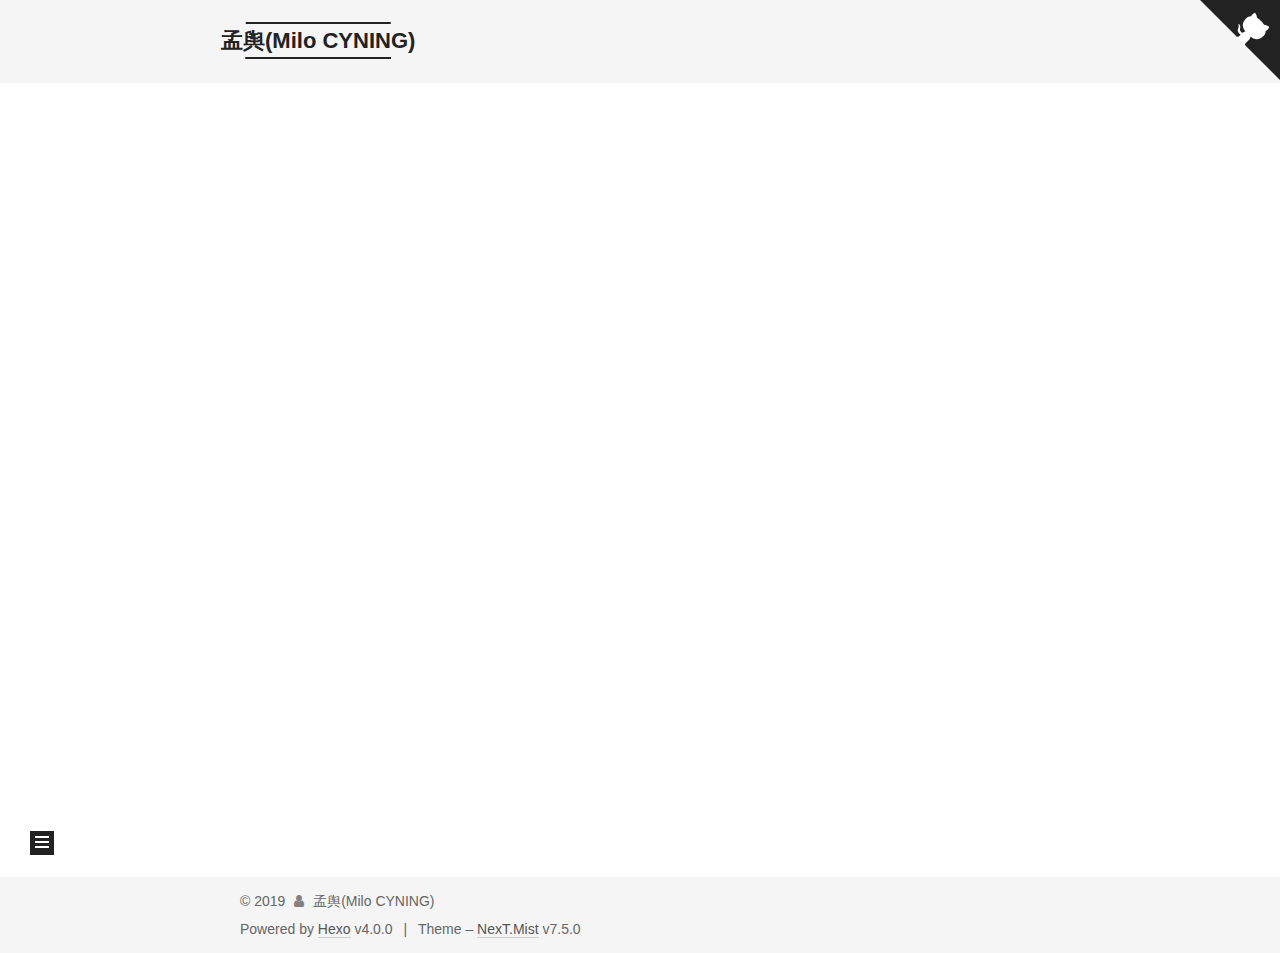
==== index.html @ 19cf993a "Site updated: 2019-11-19 23:39:45" ====
<!DOCTYPE html>
<html lang="zh-Hans">
<head>
  <meta charset="UTF-8">
<meta name="viewport" content="width=device-width, initial-scale=1, maximum-scale=2">
<meta name="theme-color" content="#222">
<meta name="generator" content="Hexo 4.0.0">
  <link rel="apple-touch-icon" sizes="180x180" href="/images/apple-touch-icon-next.png">
  <link rel="icon" type="image/png" sizes="32x32" href="/images/favicon-32x32-next.png">
  <link rel="icon" type="image/png" sizes="16x16" href="/images/favicon-16x16-next.png">
  <link rel="mask-icon" href="/images/logo.svg" color="#222">
  <link rel="alternate" href="/atom.xml" title="孟舆(Milo CYNING)" type="application/atom+xml">

<link rel="stylesheet" href="/css/main.css">


<link rel="stylesheet" href="/lib/font-awesome/css/font-awesome.min.css">


<script id="hexo-configurations">
  var NexT = window.NexT || {};
  var CONFIG = {
    root: '/',
    scheme: 'Mist',
    version: '7.5.0',
    exturl: false,
    sidebar: {"position":"left","display":"hide","offset":12,"onmobile":true},
    copycode: {"enable":false,"show_result":false,"style":null},
    back2top: {"enable":true,"sidebar":false,"scrollpercent":false},
    bookmark: {"enable":false,"color":"#222","save":"auto"},
    fancybox: false,
    mediumzoom: false,
    lazyload: false,
    pangu: false,
    algolia: {
      appID: '',
      apiKey: '',
      indexName: '',
      hits: {"per_page":10},
      labels: {"input_placeholder":"Search for Posts","hits_empty":"We didn't find any results for the search: ${query}","hits_stats":"${hits} results found in ${time} ms"}
    },
    localsearch: {"enable":true,"trigger":"auto","top_n_per_article":1,"unescape":false,"preload":true},
    path: 'search.xml',
    motion: {"enable":true,"async":false,"transition":{"post_block":"fadeIn","post_header":"slideDownIn","post_body":"slideDownIn","coll_header":"slideLeftIn","sidebar":"slideUpIn"}},
    sidebarPadding: 40
  };
</script>

  <meta name="description" content="我善养吾浩然之气">
<meta property="og:type" content="website">
<meta property="og:title" content="孟舆(Milo CYNING)">
<meta property="og:url" content="http:&#x2F;&#x2F;www.googol-inc.com&#x2F;index.html">
<meta property="og:site_name" content="孟舆(Milo CYNING)">
<meta property="og:description" content="我善养吾浩然之气">
<meta property="og:locale" content="zh-Hans">
<meta name="twitter:card" content="summary">

<link rel="canonical" href="http://www.googol-inc.com/">


<script id="page-configurations">
  // https://hexo.io/docs/variables.html
  CONFIG.page = {
    sidebar: "",
    isHome: true,
    isPost: false,
    isPage: false,
    isArchive: false
  };
</script>

  <title>孟舆(Milo CYNING)</title>
  






  <noscript>
  <style>
  .use-motion .brand,
  .use-motion .menu-item,
  .sidebar-inner,
  .use-motion .post-block,
  .use-motion .pagination,
  .use-motion .comments,
  .use-motion .post-header,
  .use-motion .post-body,
  .use-motion .collection-header { opacity: initial; }

  .use-motion .site-title,
  .use-motion .site-subtitle {
    opacity: initial;
    top: initial;
  }

  .use-motion .logo-line-before i { left: initial; }
  .use-motion .logo-line-after i { right: initial; }
  </style>
</noscript>

</head>

<body itemscope itemtype="http://schema.org/WebPage">
  <div class="container use-motion">
    <div class="headband"></div>

    <header class="header" itemscope itemtype="http://schema.org/WPHeader">
      <div class="header-inner"><div class="site-brand-container">
  <div class="site-meta">

    <div>
      <a href="/" class="brand" rel="start">
        <span class="logo-line-before"><i></i></span>
        <span class="site-title">孟舆(Milo CYNING)</span>
        <span class="logo-line-after"><i></i></span>
      </a>
    </div>
        <p class="site-subtitle">c++, linux, 搜索</p>
  </div>

  <div class="site-nav-toggle">
    <div class="toggle" aria-label="Toggle navigation bar">
      <span class="toggle-line toggle-line-first"></span>
      <span class="toggle-line toggle-line-middle"></span>
      <span class="toggle-line toggle-line-last"></span>
    </div>
  </div>
</div>


<nav class="site-nav">
  
  <ul id="menu" class="menu">
        <li class="menu-item menu-item-home">

    <a href="/" rel="section"><i class="fa fa-fw fa-home"></i>Home</a>

  </li>
        <li class="menu-item menu-item-tags">

    <a href="/tags/" rel="section"><i class="fa fa-fw fa-tags"></i>Tags<span class="badge">1</span></a>

  </li>
        <li class="menu-item menu-item-archives">

    <a href="/archives/" rel="section"><i class="fa fa-fw fa-archive"></i>Archives<span class="badge">2</span></a>

  </li>
      <li class="menu-item menu-item-search">
        <a role="button" class="popup-trigger"><i class="fa fa-search fa-fw"></i>Search
        </a>
      </li>
  </ul>

</nav>
  <div class="site-search">
    <div class="popup search-popup">
    <div class="search-header">
  <span class="search-icon">
    <i class="fa fa-search"></i>
  </span>
  <div class="search-input-container">
    <input autocomplete="off" autocorrect="off" autocapitalize="none"
           placeholder="Searching..." spellcheck="false"
           type="text" id="search-input">
  </div>
  <span class="popup-btn-close">
    <i class="fa fa-times-circle"></i>
  </span>
</div>
<div id="search-result"></div>

</div>
<div class="search-pop-overlay"></div>

  </div>
</div>
    </header>

    
  <div class="back-to-top">
    <i class="fa fa-arrow-up"></i>
    <span>0%</span>
  </div>

  <a href="https://github.com/milocyning" class="github-corner" title="Follow me on GitHub" aria-label="Follow me on GitHub" rel="noopener" target="_blank"><svg width="80" height="80" viewBox="0 0 250 250" aria-hidden="true"><path d="M0,0 L115,115 L130,115 L142,142 L250,250 L250,0 Z"></path><path d="M128.3,109.0 C113.8,99.7 119.0,89.6 119.0,89.6 C122.0,82.7 120.5,78.6 120.5,78.6 C119.2,72.0 123.4,76.3 123.4,76.3 C127.3,80.9 125.5,87.3 125.5,87.3 C122.9,97.6 130.6,101.9 134.4,103.2" fill="currentColor" style="transform-origin: 130px 106px;" class="octo-arm"></path><path d="M115.0,115.0 C114.9,115.1 118.7,116.5 119.8,115.4 L133.7,101.6 C136.9,99.2 139.9,98.4 142.2,98.6 C133.8,88.0 127.5,74.4 143.8,58.0 C148.5,53.4 154.0,51.2 159.7,51.0 C160.3,49.4 163.2,43.6 171.4,40.1 C171.4,40.1 176.1,42.5 178.8,56.2 C183.1,58.6 187.2,61.8 190.9,65.4 C194.5,69.0 197.7,73.2 200.1,77.6 C213.8,80.2 216.3,84.9 216.3,84.9 C212.7,93.1 206.9,96.0 205.4,96.6 C205.1,102.4 203.0,107.8 198.3,112.5 C181.9,128.9 168.3,122.5 157.7,114.1 C157.9,116.9 156.7,120.9 152.7,124.9 L141.0,136.5 C139.8,137.7 141.6,141.9 141.8,141.8 Z" fill="currentColor" class="octo-body"></path></svg></a>


    <main class="main">
      <div class="main-inner">
        <div class="content-wrap">
          

          <div class="content">
            

  <div class="posts-expand">
        
  
  
  <article itemscope itemtype="http://schema.org/Article" class="post-block home" lang="zh-Hans">
    <link itemprop="mainEntityOfPage" href="http://www.googol-inc.com/docs/dev-null-std012/">

    <span hidden itemprop="author" itemscope itemtype="http://schema.org/Person">
      <meta itemprop="image" content="/images/avatar.gif">
      <meta itemprop="name" content="孟舆(Milo CYNING)">
      <meta itemprop="description" content="我善养吾浩然之气">
    </span>

    <span hidden itemprop="publisher" itemscope itemtype="http://schema.org/Organization">
      <meta itemprop="name" content="孟舆(Milo CYNING)">
    </span>
      <header class="post-header">
        <h1 class="post-title" itemprop="name headline">
          
            <a href="/docs/dev-null-std012/" class="post-title-link" itemprop="url">linux shell中/dev/null 2>&1标准流重定向</a>
        </h1>

        <div class="post-meta">
            <span class="post-meta-item">
              <span class="post-meta-item-icon">
                <i class="fa fa-calendar-o"></i>
              </span>
              <span class="post-meta-item-text">Posted on</span>
              

              <time title="Created: 2019-11-19 08:52:56 / Modified: 23:39:04" itemprop="dateCreated datePublished" datetime="2019-11-19T08:52:56+08:00">2019-11-19</time>
            </span>

          

        </div>
      </header>

    
    
    
    <div class="post-body" itemprop="articleBody">

      
          <p>/dev/null（或称空设备）在类Unix系统中是一个特殊的设备文件，它丢弃一切写入其中的数据（但报告写入操作成功），读取它则会立即得到一个EOF。<br>Unix-like系统中，文件描述符0、1、2分别表示std::cin、std::cout和std::cerr。</p>
          <!--noindex-->
            <div class="post-button">
              <a class="btn" href="/docs/dev-null-std012/#more" rel="contents">
                Read more &raquo;
              </a>
            </div>
          <!--/noindex-->
        
      
    </div>

    
    
    
      <footer class="post-footer">
        <div class="post-eof"></div>
      </footer>
  </article>
  
  
  

        
  
  
  <article itemscope itemtype="http://schema.org/Article" class="post-block home" lang="zh-Hans">
    <link itemprop="mainEntityOfPage" href="http://www.googol-inc.com/docs/hello-world/">

    <span hidden itemprop="author" itemscope itemtype="http://schema.org/Person">
      <meta itemprop="image" content="/images/avatar.gif">
      <meta itemprop="name" content="孟舆(Milo CYNING)">
      <meta itemprop="description" content="我善养吾浩然之气">
    </span>

    <span hidden itemprop="publisher" itemscope itemtype="http://schema.org/Organization">
      <meta itemprop="name" content="孟舆(Milo CYNING)">
    </span>
      <header class="post-header">
        <h1 class="post-title" itemprop="name headline">
          
            <a href="/docs/hello-world/" class="post-title-link" itemprop="url">Hello World</a>
        </h1>

        <div class="post-meta">
            <span class="post-meta-item">
              <span class="post-meta-item-icon">
                <i class="fa fa-calendar-o"></i>
              </span>
              <span class="post-meta-item-text">Posted on</span>

              <time title="Created: 2019-11-18 10:53:45" itemprop="dateCreated datePublished" datetime="2019-11-18T10:53:45+08:00">2019-11-18</time>
            </span>

          

        </div>
      </header>

    
    
    
    <div class="post-body" itemprop="articleBody">

      
          <p>Welcome to <a href="https://hexo.io/" target="_blank" rel="noopener">Hexo</a>! This is your very first post. Check <a href="https://hexo.io/docs/" target="_blank" rel="noopener">documentation</a> for more info. If you get any problems when using Hexo, you can find the answer in <a href="https://hexo.io/docs/troubleshooting.html" target="_blank" rel="noopener">troubleshooting</a> or you can ask me on <a href="https://github.com/hexojs/hexo/issues" target="_blank" rel="noopener">GitHub</a>.</p>
          <!--noindex-->
            <div class="post-button">
              <a class="btn" href="/docs/hello-world/#more" rel="contents">
                Read more &raquo;
              </a>
            </div>
          <!--/noindex-->
        
      
    </div>

    
    
    
      <footer class="post-footer">
        <div class="post-eof"></div>
      </footer>
  </article>
  
  
  

  </div>

  



          </div>
          

        </div>
          
  
  <div class="toggle sidebar-toggle">
    <span class="toggle-line toggle-line-first"></span>
    <span class="toggle-line toggle-line-middle"></span>
    <span class="toggle-line toggle-line-last"></span>
  </div>

  <aside class="sidebar">
    <div class="sidebar-inner">

      <ul class="sidebar-nav motion-element">
        <li class="sidebar-nav-toc">
          Table of Contents
        </li>
        <li class="sidebar-nav-overview">
          Overview
        </li>
      </ul>

      <!--noindex-->
      <div class="post-toc-wrap sidebar-panel">
      </div>
      <!--/noindex-->

      <div class="site-overview-wrap sidebar-panel">
        <div class="site-author motion-element" itemprop="author" itemscope itemtype="http://schema.org/Person">
  <p class="site-author-name" itemprop="name">孟舆(Milo CYNING)</p>
  <div class="site-description" itemprop="description">我善养吾浩然之气</div>
</div>
<div class="site-state-wrap motion-element">
  <nav class="site-state">
      <div class="site-state-item site-state-posts">
          <a href="/archives/">
        
          <span class="site-state-item-count">2</span>
          <span class="site-state-item-name">posts</span>
        </a>
      </div>
      <div class="site-state-item site-state-tags">
            <a href="/tags/">
          
        <span class="site-state-item-count">1</span>
        <span class="site-state-item-name">tags</span></a>
      </div>
  </nav>
</div>
  <div class="feed-link motion-element">
    <a href="/atom.xml" rel="alternate">
      <i class="fa fa-rss"></i>RSS
    </a>
  </div>



      </div>

    </div>
  </aside>
  <div id="sidebar-dimmer"></div>


      </div>
    </main>

    <footer class="footer">
      <div class="footer-inner">
        

<div class="copyright">
  
  &copy; 
  <span itemprop="copyrightYear">2019</span>
  <span class="with-love">
    <i class="fa fa-user"></i>
  </span>
  <span class="author" itemprop="copyrightHolder">孟舆(Milo CYNING)</span>
</div>
  <div class="powered-by">Powered by <a href="https://hexo.io/" class="theme-link" rel="noopener" target="_blank">Hexo</a> v4.0.0
  </div>
  <span class="post-meta-divider">|</span>
  <div class="theme-info">Theme – <a href="https://mist.theme-next.org/" class="theme-link" rel="noopener" target="_blank">NexT.Mist</a> v7.5.0
  </div>

        












        
      </div>
    </footer>
  </div>

  
  <script src="/lib/anime.min.js"></script>
  <script src="/lib/velocity/velocity.min.js"></script>
  <script src="/lib/velocity/velocity.ui.min.js"></script>
<script src="/js/utils.js"></script><script src="/js/motion.js"></script>
<script src="/js/schemes/muse.js"></script>
<script src="/js/next-boot.js"></script>



  




  <script src="/js/local-search.js"></script>













  

  

  


</body>
</html>
---- css/main.css ----
html {
  line-height: 1.15; /* 1 */
  -webkit-text-size-adjust: 100%; /* 2 */
}
body {
  margin: 0;
}
main {
  display: block;
}
h1 {
  font-size: 2em;
  margin: 0.67em 0;
}
hr {
  box-sizing: content-box; /* 1 */
  height: 0; /* 1 */
  overflow: visible; /* 2 */
}
pre {
  font-family: monospace, monospace; /* 1 */
  font-size: 1em; /* 2 */
}
a {
  background: transparent;
}
abbr[title] {
  border-bottom: none; /* 1 */
  text-decoration: underline; /* 2 */
  text-decoration: underline dotted; /* 2 */
}
b,
strong {
  font-weight: bolder;
}
code,
kbd,
samp {
  font-family: monospace, monospace; /* 1 */
  font-size: 1em; /* 2 */
}
small {
  font-size: 80%;
}
sub,
sup {
  font-size: 75%;
  line-height: 0;
  position: relative;
  vertical-align: baseline;
}
sub {
  bottom: -0.25em;
}
sup {
  top: -0.5em;
}
img {
  border-style: none;
}
button,
input,
optgroup,
select,
textarea {
  font-family: inherit; /* 1 */
  font-size: 100%; /* 1 */
  line-height: 1.15; /* 1 */
  margin: 0; /* 2 */
}
button,
input {
/* 1 */
  overflow: visible;
}
button,
select {
/* 1 */
  text-transform: none;
}
button,
[type='button'],
[type='reset'],
[type='submit'] {
  -webkit-appearance: button;
}
button::-moz-focus-inner,
[type='button']::-moz-focus-inner,
[type='reset']::-moz-focus-inner,
[type='submit']::-moz-focus-inner {
  border-style: none;
  padding: 0;
}
button:-moz-focusring,
[type='button']:-moz-focusring,
[type='reset']:-moz-focusring,
[type='submit']:-moz-focusring {
  outline: 1px dotted ButtonText;
}
fieldset {
  padding: 0.35em 0.75em 0.625em;
}
legend {
  box-sizing: border-box; /* 1 */
  color: inherit; /* 2 */
  display: table; /* 1 */
  max-width: 100%; /* 1 */
  padding: 0; /* 3 */
  white-space: normal; /* 1 */
}
progress {
  vertical-align: baseline;
}
textarea {
  overflow: auto;
}
[type='checkbox'],
[type='radio'] {
  box-sizing: border-box; /* 1 */
  padding: 0; /* 2 */
}
[type='number']::-webkit-inner-spin-button,
[type='number']::-webkit-outer-spin-button {
  height: auto;
}
[type='search'] {
  outline-offset: -2px; /* 2 */
  -webkit-appearance: textfield; /* 1 */
}
[type='search']::-webkit-search-decoration {
  -webkit-appearance: none;
}
::-webkit-file-upload-button {
  font: inherit; /* 2 */
  -webkit-appearance: button; /* 1 */
}
details {
  display: block;
}
summary {
  display: list-item;
}
template {
  display: none;
}
[hidden] {
  display: none;
}
::selection {
  background: #262a30;
  color: #fff;
}
html,
body {
  height: 100%;
}
body {
  background: #fff;
  color: #555;
  font-family: 'Lato', "PingFang SC", "Microsoft YaHei", sans-serif;
  font-size: 1em;
  line-height: 2;
}
@media (max-width: 991px) {
  body {
    padding-left: 0 !important;
    padding-right: 0 !important;
  }
}
h1,
h2,
h3,
h4,
h5,
h6 {
  font-family: 'Lato', "PingFang SC", "Microsoft YaHei", sans-serif;
  font-weight: bold;
  line-height: 1.5;
  margin: 20px 0 15px;
  padding: 0;
}
h1 {
  font-size: 1.5em;
}
h2 {
  font-size: 1.375em;
}
h3 {
  font-size: 1.25em;
}
h4 {
  font-size: 1.125em;
}
h5 {
  font-size: 1em;
}
h6 {
  font-size: 0.875em;
}
p {
  margin: 0 0 20px 0;
}
a,
span.exturl {
  overflow-wrap: break-word;
  word-wrap: break-word;
  border-bottom: 1px solid #999;
  color: #555;
  outline: 0;
  text-decoration: none;
  cursor: pointer;
}
a:hover,
span.exturl:hover {
  border-bottom-color: #222;
  color: #222;
}
iframe,
img,
video {
  display: block;
  margin-left: auto;
  margin-right: auto;
  max-width: 100%;
}
hr {
  background-color: #ddd;
  background-image: repeating-linear-gradient(-45deg, #fff, #fff 4px, transparent 4px, transparent 8px);
  border: 0;
  height: 3px;
  margin: 40px 0;
}
blockquote {
  border-left: 4px solid #ddd;
  color: #666;
  margin: 0;
  padding: 0 15px;
}
blockquote cite::before {
  content: '-';
  padding: 0 5px;
}
dt {
  font-weight: 700;
}
dd {
  margin: 0;
  padding: 0;
}
kbd {
  background-color: #f5f5f5;
  background-image: linear-gradient(#eee, #fff, #eee);
  border: 1px solid #ccc;
  border-radius: 0.2em;
  box-shadow: 0.1em 0.1em 0.2em rgba(0,0,0,0.1);
  font-family: inherit;
  padding: 0.1em 0.3em;
  white-space: nowrap;
}
.table-container {
  -webkit-overflow-scrolling: touch;
  overflow: auto;
}
table {
  border-collapse: collapse;
  border-spacing: 0;
  font-size: 0.875em;
  margin: 0 0 20px 0;
  width: 100%;
}
table > tbody > tr:nth-of-type(odd) {
  background: #f9f9f9;
}
table > tbody > tr:hover {
  background: #f5f5f5;
}
caption,
th,
td {
  font-weight: normal;
  padding: 8px;
  text-align: left;
  vertical-align: middle;
}
th,
td {
  border: 1px solid #ddd;
  border-bottom: 3px solid #ddd;
}
th {
  font-weight: 700;
  padding-bottom: 10px;
}
td {
  border-bottom-width: 1px;
}
.btn {
  background: transparent;
  border: 2px solid #222;
  border-radius: 0;
  color: #555;
  display: inline-block;
  font-size: 0.875em;
  line-height: 2;
  padding: 0 20px;
  text-decoration: none;
  transition-property: background-color;
  transition-delay: 0s;
  transition-duration: 0.2s;
  transition-timing-function: ease-in-out;
}
.btn:hover {
  background: #fff;
  border-color: #222;
  color: #222;
}
.btn + .btn {
  margin: 0 0 8px 8px;
}
.btn .fa-fw {
  text-align: left;
  width: 1.285714285714286em;
}
.toggle {
  line-height: 0;
}
.toggle .toggle-line {
  background: #fff;
  display: inline-block;
  height: 2px;
  left: 0;
  position: relative;
  top: 0;
  transition: all 0.4s;
  vertical-align: top;
  width: 100%;
}
.toggle .toggle-line:not(:first-child) {
  margin-top: 3px;
}
.toggle.toggle-arrow .toggle-line-first {
  left: 50%;
  top: 2px;
  transform: rotate(45deg);
  width: 50%;
}
.toggle.toggle-arrow .toggle-line-middle {
  left: 2px;
  width: 90%;
}
.toggle.toggle-arrow .toggle-line-last {
  left: 50%;
  top: -2px;
  transform: rotate(-45deg);
  width: 50%;
}
.toggle.toggle-close .toggle-line-first {
  transform: rotate(-45deg);
  top: 5px;
}
.toggle.toggle-close .toggle-line-middle {
  opacity: 0;
}
.toggle.toggle-close .toggle-line-last {
  transform: rotate(45deg);
  top: -5px;
}
pre,
.highlight {
  background: #f7f7f7;
  color: #4d4d4c;
  line-height: 1.6;
  margin: 0 auto 20px;
}
pre,
code {
  font-family: consolas, Menlo, monospace, "PingFang SC", "Microsoft YaHei";
}
code {
  background: #eee;
  border-radius: 3px;
  color: #555;
  padding: 2px 4px;
  overflow-wrap: break-word;
  word-wrap: break-word;
}
pre {
  overflow: auto;
  padding: 10px;
}
pre code {
  background: none;
  color: #4d4d4c;
  font-size: 0.875em;
  padding: 0;
  text-shadow: none;
}
.highlight *::selection {
  background: #d6d6d6;
}
.highlight pre {
  border: 0;
  margin: 0;
  padding: 0;
}
.highlight table {
  border: 0;
  margin: 0;
  width: auto;
}
.highlight tr:first-child pre {
  padding-top: 10px;
}
.highlight tr:last-child pre {
  padding-bottom: 10px;
}
.highlight td {
  border: 0;
  padding: 0;
}
.highlight figcaption {
  background: #eee;
  color: #4d4d4c;
  line-height: 1em;
  margin: 0;
  padding: 0.5em;
}
.highlight figcaption::before,
.highlight figcaption::after {
  content: ' ';
  display: table;
}
.highlight figcaption::after {
  clear: both;
}
.highlight figcaption a {
  color: #4d4d4c;
  float: right;
}
.highlight figcaption a:hover {
  border-bottom-color: #4d4d4c;
}
.highlight .gutter pre {
  background: #eff2f3;
  color: #869194;
  padding-left: 10px;
  padding-right: 10px;
  text-align: right;
}
.highlight .code pre {
  background: #f7f7f7;
  padding-left: 10px;
  width: 100%;
}
.gutter {
  -moz-user-select: none;
  -ms-user-select: none;
  -webkit-user-select: none;
  user-select: none;
}
.gist table {
  width: auto;
}
.gist table td {
  border: 0;
}
pre .deletion {
  background: #fdd;
}
pre .addition {
  background: #dfd;
}
pre .meta {
  color: #eab700;
  -moz-user-select: none;
  -ms-user-select: none;
  -webkit-user-select: none;
  user-select: none;
}
pre .comment {
  color: #8e908c;
}
pre .variable,
pre .attribute,
pre .tag,
pre .name,
pre .regexp,
pre .ruby .constant,
pre .xml .tag .title,
pre .xml .pi,
pre .xml .doctype,
pre .html .doctype,
pre .css .id,
pre .css .class,
pre .css .pseudo {
  color: #c82829;
}
pre .number,
pre .preprocessor,
pre .built_in,
pre .builtin-name,
pre .literal,
pre .params,
pre .constant,
pre .command {
  color: #f5871f;
}
pre .ruby .class .title,
pre .css .rules .attribute,
pre .string,
pre .symbol,
pre .value,
pre .inheritance,
pre .header,
pre .ruby .symbol,
pre .xml .cdata,
pre .special,
pre .formula {
  color: #718c00;
}
pre .title,
pre .css .hexcolor {
  color: #3e999f;
}
pre .function,
pre .python .decorator,
pre .python .title,
pre .ruby .function .title,
pre .ruby .title .keyword,
pre .perl .sub,
pre .javascript .title,
pre .coffeescript .title {
  color: #4271ae;
}
pre .keyword,
pre .javascript .function {
  color: #8959a8;
}
.blockquote-center {
  border-left: none;
  margin: 40px 0;
  padding: 0;
  position: relative;
  text-align: center;
}
.blockquote-center::before,
.blockquote-center::after {
  background-repeat: no-repeat;
  background-size: 22px 22px;
  content: ' ';
  display: block;
  height: 24px;
  opacity: 0.2;
  position: absolute;
  width: 100%;
}
.blockquote-center::before {
  background-image: url("../images/quote-l.svg");
  background-position: 0 -6px;
  border-top: 1px solid #ccc;
  top: -20px;
}
.blockquote-center::after {
  background-image: url("../images/quote-r.svg");
  background-position: 100% 8px;
  border-bottom: 1px solid #ccc;
  bottom: -20px;
}
.blockquote-center p,
.blockquote-center div {
  text-align: center;
}
.post-body .group-picture img {
  border: 0;
  margin: 0 auto;
  padding: 0 3px;
}
.post-body .group-picture-row {
  margin-bottom: 6px;
  overflow: hidden;
}
.post-body .group-picture-column {
  float: left;
  margin-bottom: 10px;
}
.post-body .label {
  display: inline;
  padding: 0 2px;
}
.post-body .label.default {
  background: #f0f0f0;
}
.post-body .label.primary {
  background: #efe6f7;
}
.post-body .label.info {
  background: #e5f2f8;
}
.post-body .label.success {
  background: #e7f4e9;
}
.post-body .label.warning {
  background: #fcf6e1;
}
.post-body .label.danger {
  background: #fae8eb;
}
.post-body .tabs {
  margin-bottom: 20px;
}
.post-body .tabs,
.tabs-comment {
  display: block;
  padding-top: 10px;
  position: relative;
}
.post-body .tabs ul.nav-tabs,
.tabs-comment ul.nav-tabs {
  display: flex;
  flex-wrap: wrap;
  margin: 0;
  margin-bottom: -1px;
  padding: 0;
}
@media (max-width: 413px) {
  .post-body .tabs ul.nav-tabs,
  .tabs-comment ul.nav-tabs {
    display: block;
    margin-bottom: 5px;
  }
}
.post-body .tabs ul.nav-tabs li.tab,
.tabs-comment ul.nav-tabs li.tab {
  background: #fff;
  border-bottom: 1px solid #ddd;
  border-left: 1px solid transparent;
  border-right: 1px solid transparent;
  border-top: 3px solid transparent;
  flex-grow: 1;
  list-style-type: none;
}
@media (max-width: 413px) {
  .post-body .tabs ul.nav-tabs li.tab,
  .tabs-comment ul.nav-tabs li.tab {
    border-bottom: 1px solid transparent;
    border-left: 3px solid transparent;
    border-right: 1px solid transparent;
    border-top: 1px solid transparent;
  }
}
.post-body .tabs ul.nav-tabs li.tab a,
.tabs-comment ul.nav-tabs li.tab a {
  border-bottom: initial;
  display: block;
  line-height: 1.8em;
  outline: 0;
  padding: 0.25em 0.75em;
  text-align: center;
  transition-delay: 0s;
  transition-duration: 0.2s;
  transition-timing-function: ease-out;
}
.post-body .tabs ul.nav-tabs li.tab a i,
.tabs-comment ul.nav-tabs li.tab a i {
  width: 1.285714285714286em;
}
.post-body .tabs ul.nav-tabs li.tab.active,
.tabs-comment ul.nav-tabs li.tab.active {
  border-bottom: 1px solid transparent;
  border-left: 1px solid #ddd;
  border-right: 1px solid #ddd;
  border-top: 3px solid #fc6423;
}
@media (max-width: 413px) {
  .post-body .tabs ul.nav-tabs li.tab.active,
  .tabs-comment ul.nav-tabs li.tab.active {
    border-bottom: 1px solid #ddd;
    border-left: 3px solid #fc6423;
    border-right: 1px solid #ddd;
    border-top: 1px solid #ddd;
  }
}
.post-body .tabs ul.nav-tabs li.tab.active a,
.tabs-comment ul.nav-tabs li.tab.active a {
  color: #555;
  cursor: default;
}
.post-body .tabs .tab-content .tab-pane,
.tabs-comment .tab-content .tab-pane {
  border: 1px solid #ddd;
  padding: 20px 20px 0 20px;
}
.post-body .tabs .tab-content .tab-pane:not(.active),
.tabs-comment .tab-content .tab-pane:not(.active) {
  display: none;
}
.post-body .tabs .tab-content .tab-pane.active,
.tabs-comment .tab-content .tab-pane.active {
  display: block;
}
.post-body .note {
  margin-bottom: 20px;
  padding: 15px;
  position: relative;
  border: 1px solid #eee;
  border-left-width: 5px;
  border-radius: 3px;
}
.post-body .note h2,
.post-body .note h3,
.post-body .note h4,
.post-body .note h5,
.post-body .note h6 {
  margin-top: 0;
  border-bottom: initial;
  margin-bottom: 0;
  padding-top: 0;
}
.post-body .note p:first-child,
.post-body .note ul:first-child,
.post-body .note ol:first-child,
.post-body .note table:first-child,
.post-body .note pre:first-child,
.post-body .note blockquote:first-child,
.post-body .note img:first-child {
  margin-top: 0;
}
.post-body .note p:last-child,
.post-body .note ul:last-child,
.post-body .note ol:last-child,
.post-body .note table:last-child,
.post-body .note pre:last-child,
.post-body .note blockquote:last-child,
.post-body .note img:last-child {
  margin-bottom: 0;
}
.post-body .note.default {
  border-left-color: #777;
}
.post-body .note.default h2,
.post-body .note.default h3,
.post-body .note.default h4,
.post-body .note.default h5,
.post-body .note.default h6 {
  color: #777;
}
.post-body .note.primary {
  border-left-color: #6f42c1;
}
.post-body .note.primary h2,
.post-body .note.primary h3,
.post-body .note.primary h4,
.post-body .note.primary h5,
.post-body .note.primary h6 {
  color: #6f42c1;
}
.post-body .note.info {
  border-left-color: #428bca;
}
.post-body .note.info h2,
.post-body .note.info h3,
.post-body .note.info h4,
.post-body .note.info h5,
.post-body .note.info h6 {
  color: #428bca;
}
.post-body .note.success {
  border-left-color: #5cb85c;
}
.post-body .note.success h2,
.post-body .note.success h3,
.post-body .note.success h4,
.post-body .note.success h5,
.post-body .note.success h6 {
  color: #5cb85c;
}
.post-body .note.warning {
  border-left-color: #f0ad4e;
}
.post-body .note.warning h2,
.post-body .note.warning h3,
.post-body .note.warning h4,
.post-body .note.warning h5,
.post-body .note.warning h6 {
  color: #f0ad4e;
}
.post-body .note.danger {
  border-left-color: #d9534f;
}
.post-body .note.danger h2,
.post-body .note.danger h3,
.post-body .note.danger h4,
.post-body .note.danger h5,
.post-body .note.danger h6 {
  color: #d9534f;
}
.pagination .prev,
.pagination .next,
.pagination .page-number,
.pagination .space {
  display: inline-block;
  margin: 0 10px;
  padding: 0 11px;
  position: relative;
  top: -1px;
}
@media (max-width: 767px) {
  .pagination .prev,
  .pagination .next,
  .pagination .page-number,
  .pagination .space {
    margin: 0 5px;
  }
}
.pagination {
  border-top: 1px solid #eee;
  margin: 120px 0 0;
  text-align: center;
}
.pagination .prev,
.pagination .next,
.pagination .page-number {
  border-bottom: 0;
  border-top: 1px solid #eee;
  transition-property: border-color;
  transition-delay: 0s;
  transition-duration: 0.2s;
  transition-timing-function: ease-in-out;
}
.pagination .prev:hover,
.pagination .next:hover,
.pagination .page-number:hover {
  border-top-color: #222;
}
.pagination .space {
  margin: 0;
  padding: 0;
}
.pagination .prev {
  margin-left: 0;
}
.pagination .next {
  margin-right: 0;
}
.pagination .page-number.current {
  background: #ccc;
  border-top-color: #ccc;
  color: #fff;
}
@media (max-width: 767px) {
  .pagination {
    border-top: none;
  }
  .pagination .prev,
  .pagination .next,
  .pagination .page-number {
    border-bottom: 1px solid #eee;
    border-top: 0;
    margin-bottom: 10px;
    padding: 0 10px;
  }
  .pagination .prev:hover,
  .pagination .next:hover,
  .pagination .page-number:hover {
    border-bottom-color: #222;
  }
}
.comments {
  margin: 60px 20px 0;
  overflow: hidden;
}
.comment-button-group {
  display: flex;
  flex-wrap: wrap-reverse;
  justify-content: center;
  margin: 1em 0;
}
.comment-button-group .comment-button {
  margin: 0.1em 0.2em;
}
.comment-button-group .comment-button.active {
  background: #fff;
  border-color: #222;
  color: #222;
}
.comment-position {
  display: none;
}
.comment-position.active {
  display: block;
}
.tabs-comment {
  background: #fff;
  margin-top: 4em;
  padding-top: 0;
}
.tabs-comment .comments {
  border: 0;
  box-shadow: none;
  margin-top: 0;
  padding-top: 0;
}
.container {
  min-height: 100%;
  position: relative;
}
.main-inner {
  margin: 0 auto;
  width: 700px;
}
@media (min-width: 1200px) {
  .main-inner {
    width: 800px;
  }
}
@media (min-width: 1600px) {
  .main-inner {
    width: 900px;
  }
}
.header {
  background: transparent;
}
.header-inner {
  margin: 0 auto;
  position: relative;
  width: 700px;
}
@media (min-width: 1200px) {
  .header-inner {
    width: 800px;
  }
}
@media (min-width: 1600px) {
  .header-inner {
    width: 900px;
  }
}
.headband {
  background: #222;
  height: 3px;
}
.site-meta {
  margin: 0;
  text-align: left;
}
@media (max-width: 767px) {
  .site-meta {
    text-align: center;
  }
}
.brand {
  background: #222;
  border-bottom: none;
  color: #222;
  display: inline-block;
  line-height: 1.375em;
  padding: 0 40px;
  position: relative;
}
.brand:hover {
  color: #222;
}
.site-title {
  display: inline-block;
  font-family: 'Lato', "PingFang SC", "Microsoft YaHei", sans-serif;
  font-size: 1.375em;
  font-weight: normal;
  line-height: 1.5;
  vertical-align: top;
}
.site-subtitle {
  color: #999;
  font-size: 0.8125em;
  margin-top: 10px;
}
.use-motion .brand {
  opacity: 0;
}
.use-motion .site-title,
.use-motion .site-subtitle,
.use-motion .custom-logo-image {
  opacity: 0;
  position: relative;
  top: -10px;
}
.site-nav-toggle {
  display: none;
  left: 10px;
  position: absolute;
}
@media (max-width: 767px) {
  .site-nav-toggle {
    display: block;
  }
}
.site-nav-toggle .toggle {
  background: transparent;
  border: 0;
  margin-top: 2px;
  padding: 10px;
  width: 22px;
}
.site-nav-toggle .toggle .toggle-line {
  background: #555;
  border-radius: 1px;
}
.site-nav {
  display: block;
}
@media (max-width: 767px) {
  .site-nav {
    border-top: 1px solid #ddd;
    clear: both;
    display: none;
    margin: 0 -10px;
    padding: 0 10px;
  }
}
.site-nav.site-nav-on {
  display: block;
}
.menu {
  margin-top: 20px;
  padding-left: 0;
  text-align: center;
}
.menu-item {
  display: inline-block;
  list-style: none;
  margin: 0 10px;
}
@media (max-width: 767px) {
  .menu-item {
    margin-top: 10px;
  }
}
.menu-item a,
.menu-item span.exturl {
  border-bottom: 0;
  display: block;
  font-size: 0.8125em;
  transition-property: border-color;
  transition-delay: 0s;
  transition-duration: 0.2s;
  transition-timing-function: ease-in-out;
}
@media (hover: none) {
  .menu-item a:hover,
  .menu-item span.exturl:hover {
    border-bottom-color: transparent !important;
  }
}
.menu-item .fa {
  margin-right: 8px;
}
.menu-item .badge {
  display: inline-block;
  font-weight: 700;
  line-height: 1;
  margin-left: 0.35em;
  margin-top: 0.35em;
  text-align: center;
  white-space: nowrap;
}
@media (max-width: 767px) {
  .menu-item .badge {
    float: right;
    margin-left: 0;
  }
}
.use-motion .menu-item {
  opacity: 0;
}
.github-corner :hover .octo-arm {
  animation: octocat-wave 560ms ease-in-out;
}
.github-corner svg {
  border: 0;
  color: #fff;
  fill: #222;
  position: absolute;
  right: 0;
  top: 0;
  z-index: 1000;
}
@media (max-width: 991px) {
  .github-corner .github-corner:hover .octo-arm {
    animation: none;
  }
  .github-corner .github-corner .octo-arm {
    animation: octocat-wave 560ms ease-in-out;
  }
}
@media (max-width: 767px) {
  .github-corner svg {
    top: inherit;
  }
}
@-moz-keyframes octocat-wave {
  0%, 100% {
    transform: rotate(0);
  }
  20%, 60% {
    transform: rotate(-25deg);
  }
  40%, 80% {
    transform: rotate(10deg);
  }
}
@-webkit-keyframes octocat-wave {
  0%, 100% {
    transform: rotate(0);
  }
  20%, 60% {
    transform: rotate(-25deg);
  }
  40%, 80% {
    transform: rotate(10deg);
  }
}
@-o-keyframes octocat-wave {
  0%, 100% {
    transform: rotate(0);
  }
  20%, 60% {
    transform: rotate(-25deg);
  }
  40%, 80% {
    transform: rotate(10deg);
  }
}
@keyframes octocat-wave {
  0%, 100% {
    transform: rotate(0);
  }
  20%, 60% {
    transform: rotate(-25deg);
  }
  40%, 80% {
    transform: rotate(10deg);
  }
}
.sidebar {
  background: #222;
  bottom: 0;
  box-shadow: inset 0 2px 6px #000;
  position: fixed;
  top: 0;
  z-index: 1200;
}
.sidebar a,
.sidebar span.exturl {
  border-bottom-color: #555;
  color: #999;
}
.sidebar a:hover,
.sidebar span.exturl:hover {
  border-bottom-color: #eee;
  color: #eee;
}
.sidebar-inner {
  color: #999;
  padding: 20px 10px;
  text-align: center;
}
.site-overview-wrap {
  overflow-x: hidden;
  overflow-y: auto;
}
.cc-license {
  margin-top: 10px;
  text-align: center;
}
.cc-license .cc-opacity {
  border-bottom: none;
  opacity: 0.7;
}
.cc-license .cc-opacity:hover {
  opacity: 0.9;
}
.cc-license img {
  display: inline-block;
}
.site-author-image {
  border: 2px solid #333;
  display: block;
  height: auto;
  margin: 0 auto;
  max-width: 96px;
  padding: 2px;
}
.site-author-name {
  color: #f5f5f5;
  font-weight: normal;
  margin: 5px 0 0;
  text-align: center;
}
.site-description {
  color: #999;
  font-size: 1em;
  margin-top: 5px;
  text-align: center;
}
.links-of-author {
  margin-top: 15px;
}
.links-of-author a,
.links-of-author span.exturl {
  border-bottom-color: #555;
  display: inline-block;
  font-size: 0.8125em;
  margin-bottom: 10px;
  margin-right: 10px;
  vertical-align: middle;
}
.links-of-author a::before,
.links-of-author span.exturl::before {
  background: #361fcf;
  border-radius: 50%;
  content: ' ';
  display: inline-block;
  height: 4px;
  margin-right: 3px;
  vertical-align: middle;
  width: 4px;
}
.feed-link,
.chat {
  margin-top: 15px;
}
.feed-link a,
.chat a {
  border: 1px solid #fc6423;
  border-radius: 4px;
  color: #fc6423;
  display: inline-block;
  padding: 0 15px;
}
.feed-link a .fa,
.chat a .fa {
  margin-right: 5px;
}
.feed-link a:hover,
.chat a:hover {
  background: #fc6423;
  border: 1px solid #fc6423;
  color: #fff;
}
.feed-link a:hover .fa,
.chat a:hover .fa {
  color: #fff;
}
.links-of-blogroll {
  font-size: 0.8125em;
  margin-top: 10px;
}
.links-of-blogroll-title {
  font-size: 0.875em;
  font-weight: 600;
  margin-top: 0;
}
.links-of-blogroll-list {
  list-style: none;
  margin: 0;
  padding: 0;
}
.links-of-blogroll-item {
  padding: 2px 10px;
}
.links-of-blogroll-item a,
.links-of-blogroll-item span.exturl {
  box-sizing: border-box;
  display: inline-block;
  max-width: 280px;
  overflow: hidden;
  text-overflow: ellipsis;
  white-space: nowrap;
}
#sidebar-dimmer {
  display: none;
}
@media (max-width: 767px) {
  #sidebar-dimmer {
    background: #000;
    display: block;
    height: 100%;
    left: 100%;
    opacity: 0;
    position: fixed;
    top: 0;
    width: 100%;
    z-index: 1100;
  }
  .sidebar-active + #sidebar-dimmer {
    opacity: 0.7;
    transform: translateX(-100%);
    transition: opacity 0.5s;
  }
}
.sidebar-nav {
  margin: 0;
  padding-bottom: 20px;
  padding-left: 0;
}
.sidebar-nav li {
  border-bottom: 1px solid transparent;
  color: #555;
  cursor: pointer;
  display: inline-block;
  font-size: 0.875em;
}
.sidebar-nav li.sidebar-nav-overview {
  margin-left: 10px;
}
.sidebar-nav li:hover {
  color: #f5f5f5;
}
.sidebar-nav .sidebar-nav-active {
  border-bottom-color: #87daff;
  color: #87daff;
}
.sidebar-nav .sidebar-nav-active:hover {
  color: #87daff;
}
.sidebar-panel {
  display: none;
}
.sidebar-panel-active {
  display: block;
}
.sidebar-toggle {
  background: #222;
  bottom: 45px;
  cursor: pointer;
  height: 14px;
  left: 30px;
  padding: 5px;
  position: fixed;
  width: 14px;
  z-index: 1300;
}
@media (max-width: 991px) {
  .sidebar-toggle {
    left: 20px;
    opacity: 0.8;
  }
}
.sidebar-toggle:hover .toggle-line {
  background: #87daff;
}
.post-toc-wrap {
  overflow-x: hidden;
  overflow-y: auto;
}
.post-toc {
  font-size: 0.875em;
}
.post-toc ol {
  list-style: none;
  margin: 0;
  padding: 0 2px 5px 10px;
  text-align: left;
}
.post-toc ol > ol {
  padding-left: 0;
}
.post-toc ol a {
  border-bottom-color: #555;
  color: #999;
  transition-property: all;
  transition-delay: 0s;
  transition-duration: 0.2s;
  transition-timing-function: ease-in-out;
}
.post-toc ol a:hover {
  border-bottom-color: #ccc;
  color: #ccc;
}
.post-toc .nav-item {
  line-height: 1.8;
  overflow: hidden;
  text-overflow: ellipsis;
  white-space: nowrap;
}
.post-toc .nav .nav-child {
  display: none;
}
.post-toc .nav .active > .nav-child {
  display: block;
}
.post-toc .nav .active-current > .nav-child {
  display: block;
}
.post-toc .nav .active-current > .nav-child > .nav-item {
  display: block;
}
.post-toc .nav .active > a {
  border-bottom-color: #87daff;
  color: #87daff;
}
.post-toc .nav .active-current > a {
  color: #87daff;
}
.post-toc .nav .active-current > a:hover {
  color: #87daff;
}
.site-state {
  display: flex;
  justify-content: center;
  line-height: 1.4;
  margin-top: 10px;
  overflow: hidden;
  text-align: center;
  white-space: nowrap;
}
.site-state-item {
  padding: 0 15px;
}
.site-state-item:not(:first-child) {
  border-left: 1px solid #333;
}
.site-state-item a {
  border-bottom: none;
}
.site-state-item-count {
  color: inherit;
  display: block;
  font-size: 1.25em;
  font-weight: 600;
  text-align: center;
}
.site-state-item-name {
  color: inherit;
  font-size: 0.875em;
}
.footer {
  color: #999;
  font-size: 0.875em;
  padding: 20px 0;
}
.footer.footer-fixed {
  bottom: 0;
  left: 0;
  position: absolute;
  right: 0;
}
.footer img {
  border: 0;
}
.footer-inner {
  box-sizing: border-box;
  margin: 0 auto;
  text-align: center;
  width: 700px;
}
@media (min-width: 1200px) {
  .footer-inner {
    width: 800px;
  }
}
@media (min-width: 1600px) {
  .footer-inner {
    width: 900px;
  }
}
.with-love {
  color: #808080;
  display: inline-block;
  margin: 0 5px;
}
.powered-by,
.theme-info {
  display: inline-block;
}
@-moz-keyframes iconAnimate {
  0%, 100% {
    transform: scale(1);
  }
  10%, 30% {
    transform: scale(0.9);
  }
  20%, 40%, 60%, 80% {
    transform: scale(1.1);
  }
  50%, 70% {
    transform: scale(1.1);
  }
}
@-webkit-keyframes iconAnimate {
  0%, 100% {
    transform: scale(1);
  }
  10%, 30% {
    transform: scale(0.9);
  }
  20%, 40%, 60%, 80% {
    transform: scale(1.1);
  }
  50%, 70% {
    transform: scale(1.1);
  }
}
@-o-keyframes iconAnimate {
  0%, 100% {
    transform: scale(1);
  }
  10%, 30% {
    transform: scale(0.9);
  }
  20%, 40%, 60%, 80% {
    transform: scale(1.1);
  }
  50%, 70% {
    transform: scale(1.1);
  }
}
@keyframes iconAnimate {
  0%, 100% {
    transform: scale(1);
  }
  10%, 30% {
    transform: scale(0.9);
  }
  20%, 40%, 60%, 80% {
    transform: scale(1.1);
  }
  50%, 70% {
    transform: scale(1.1);
  }
}
.back-to-top {
  background: #222;
  bottom: -100px;
  box-sizing: border-box;
  color: #fff;
  cursor: pointer;
  font-size: 12px;
  left: 30px;
  opacity: 1;
  padding: 0 6px;
  position: fixed;
  text-align: center;
  transition-property: bottom;
  z-index: 1300;
  transition-delay: 0s;
  transition-duration: 0.2s;
  transition-timing-function: ease-in-out;
  width: 24px;
}
.back-to-top span {
  display: none;
}
.back-to-top:hover {
  color: #87daff;
}
.back-to-top.back-to-top-on {
  bottom: 19px;
}
@media (max-width: 991px) {
  .back-to-top {
    left: 20px;
    opacity: 0.8;
  }
}
.post-body {
  overflow-wrap: break-word;
  word-wrap: break-word;
  font-family: 'Lato', "PingFang SC", "Microsoft YaHei", sans-serif;
}
@media (min-width: 1200px) {
  .post-body {
    font-size: 1.125em;
  }
}
.post-body span.exturl .fa {
  font-size: 0.875em;
  margin-left: 4px;
}
.post-body .image-caption,
.post-body .figure .caption {
  color: #999;
  font-size: 0.875em;
  font-weight: bold;
  line-height: 1;
  margin: -20px auto 15px;
  text-align: center;
}
.post-sticky-flag {
  display: inline-block;
  transform: rotate(30deg);
}
.post-button {
  margin-top: 40px;
  text-align: center;
}
.use-motion .post-block,
.use-motion .pagination,
.use-motion .comments {
  opacity: 0;
}
.use-motion .post-header {
  opacity: 0;
}
.use-motion .post-body {
  opacity: 0;
}
.use-motion .collection-header {
  opacity: 0;
}
.posts-collapse {
  margin-left: 55px;
  position: relative;
}
@media (max-width: 767px) {
  .posts-collapse {
    margin-left: 20px;
    margin-right: 20px;
  }
}
.posts-collapse .collection-title {
  font-size: 1.125em;
  position: relative;
}
.posts-collapse .collection-title::before {
  background: #999;
  border: 1px solid #fff;
  border-radius: 50%;
  content: ' ';
  height: 10px;
  left: 0;
  margin-left: -6px;
  margin-top: -4px;
  position: absolute;
  top: 50%;
  width: 10px;
}
.posts-collapse .collection-year {
  margin: 60px 0;
  position: relative;
}
.posts-collapse .collection-year::before {
  background: #bbb;
  border-radius: 50%;
  content: ' ';
  height: 8px;
  left: 0;
  margin-left: -4px;
  margin-top: -4px;
  position: absolute;
  top: 50%;
  width: 8px;
}
.posts-collapse .collection-header {
  display: inline-block;
  margin: 0 0 0 20px;
}
.posts-collapse .collection-header small {
  color: #bbb;
  margin-left: 5px;
}
.posts-collapse .post-header {
  border-bottom: 1px dashed #ccc;
  margin: 30px 0;
  padding-left: 15px;
  position: relative;
  transition-property: border;
  transition-delay: 0s;
  transition-duration: 0.2s;
  transition-timing-function: ease-in-out;
}
.posts-collapse .post-header::before {
  background: #bbb;
  border: 1px solid #fff;
  border-radius: 50%;
  content: ' ';
  height: 6px;
  left: 0;
  margin-left: -4px;
  position: absolute;
  top: 0.75em;
  transition-property: background;
  width: 6px;
  transition-delay: 0s;
  transition-duration: 0.2s;
  transition-timing-function: ease-in-out;
}
.posts-collapse .post-header:hover {
  border-bottom-color: #666;
}
.posts-collapse .post-header:hover::before {
  background: #222;
}
.posts-collapse .post-meta {
  display: inline;
  font-size: 0.75em;
  margin-right: 10px;
}
.posts-collapse .post-title {
  display: inline;
  font-size: 1em;
  font-weight: normal;
  margin-bottom: 0;
  margin-top: 0;
}
.posts-collapse .post-title a,
.posts-collapse .post-title span.exturl {
  border-bottom: none;
  color: #666;
}
.posts-collapse::before {
  background: #f5f5f5;
  content: ' ';
  height: 100%;
  left: 0;
  margin-left: -2px;
  position: absolute;
  top: 1.25em;
  width: 4px;
}
.posts-collapse .fa-external-link {
  font-size: 0.875em;
  margin-left: 5px;
}
.post-eof {
  background: #ccc;
  height: 1px;
  margin: 80px auto 60px;
  text-align: center;
  width: 8%;
}
.post-block:last-child .post-eof {
  display: none;
}
.posts-expand {
  padding-top: 40px;
}
@media (max-width: 767px) {
  .posts-expand {
    margin: 0 20px;
  }
}
@media (min-width: 992px) {
  .post-body {
    text-align: justify;
  }
}
@media (max-width: 991px) {
  .post-body {
    text-align: justify;
  }
}
.post-body h2,
.post-body h3,
.post-body h4,
.post-body h5,
.post-body h6 {
  padding-top: 10px;
}
.post-body h2 .header-anchor,
.post-body h3 .header-anchor,
.post-body h4 .header-anchor,
.post-body h5 .header-anchor,
.post-body h6 .header-anchor {
  border-bottom-style: none;
  color: #ccc;
  float: right;
  margin-left: 10px;
  visibility: hidden;
}
.post-body h2 .header-anchor:hover,
.post-body h3 .header-anchor:hover,
.post-body h4 .header-anchor:hover,
.post-body h5 .header-anchor:hover,
.post-body h6 .header-anchor:hover {
  color: inherit;
}
.post-body h2:hover .header-anchor,
.post-body h3:hover .header-anchor,
.post-body h4:hover .header-anchor,
.post-body h5:hover .header-anchor,
.post-body h6:hover .header-anchor {
  visibility: visible;
}
.post-body img {
  border: 1px solid #ddd;
  box-sizing: border-box;
  padding: 3px;
}
@media (max-width: 767px) {
  .post-body img {
    padding: initial;
  }
}
.post-body iframe,
.post-body img,
.post-body video {
  margin-bottom: 20px;
}
.post-body .video-container {
  height: 0;
  margin-bottom: 20px;
  overflow: hidden;
  padding-top: 75%;
  position: relative;
  width: 100%;
}
.post-body .video-container iframe,
.post-body .video-container object,
.post-body .video-container embed {
  height: 100%;
  left: 0;
  margin: 0;
  position: absolute;
  top: 0;
  width: 100%;
}
.post-gallery {
  border-collapse: separate;
  display: table;
  table-layout: fixed;
  width: 100%;
}
.post-gallery .post-gallery-img {
  border: 0;
  display: table-cell;
  text-align: center;
  vertical-align: middle;
}
.post-gallery .post-gallery-img img {
  border: 0;
  max-height: 100%;
  max-width: 100%;
}
.post-gallery-row {
  display: table-row;
}
.posts-expand .post-header {
  font-size: 1.125em;
}
.posts-expand .post-title {
  overflow-wrap: break-word;
  word-wrap: break-word;
  font-weight: 400;
  margin: initial;
  text-align: center;
}
.posts-expand .post-title-link {
  border-bottom: none;
  color: #555;
  display: inline-block;
  position: relative;
  vertical-align: top;
}
.posts-expand .post-title-link::before {
  background: #000;
  bottom: 0;
  content: '';
  height: 2px;
  left: 0;
  position: absolute;
  transform: scaleX(0);
  visibility: hidden;
  width: 100%;
  transition-delay: 0s;
  transition-duration: 0.2s;
  transition-timing-function: ease-in-out;
}
.posts-expand .post-title-link:hover::before {
  transform: scaleX(1);
  visibility: visible;
}
.posts-expand .post-title-link .fa {
  font-size: 0.875em;
  margin-left: 5px;
}
.posts-expand .post-meta {
  color: #999;
  font-family: 'Lato', "PingFang SC", "Microsoft YaHei", sans-serif;
  font-size: 0.75em;
  margin: 3px 0 60px 0;
  text-align: center;
}
.posts-expand .post-meta .post-description {
  font-size: 0.875em;
  margin-top: 2px;
}
.posts-expand .post-meta time {
  border-bottom: 1px dashed #999;
  cursor: pointer;
}
.post-meta .post-meta-item + .post-meta-item::before {
  content: '|';
  margin: 0 0.5em;
}
.post-meta-divider {
  margin: 0 0.5em;
}
.post-meta-item-icon {
  margin-right: 3px;
}
@media (max-width: 991px) {
  .post-meta-item-icon {
    display: inline-block;
  }
}
@media (max-width: 991px) {
  .post-meta-item-text {
    display: none;
  }
}
.post-nav {
  border-top: 1px solid #eee;
  display: table;
  margin-top: 15px;
  width: 100%;
}
.post-nav-divider {
  display: table-cell;
  width: 10%;
}
.post-nav-item {
  display: table-cell;
  padding: 10px 0 0 0;
  vertical-align: top;
  width: 45%;
}
.post-nav-item a {
  border-bottom: none;
  color: #555;
  display: block;
  font-size: 0.875em;
  line-height: 1.6;
  position: relative;
}
.post-nav-item a:hover {
  border-bottom: none;
  color: #222;
}
.post-nav-item a:active {
  top: 2px;
}
.post-nav-item .fa {
  font-size: 0.75em;
  margin-right: 5px;
}
.post-nav-next a {
  padding-left: 5px;
}
.post-nav-prev {
  text-align: right;
}
.post-nav-prev a {
  padding-right: 5px;
}
.post-nav-prev .fa {
  margin-left: 5px;
}
.rtl.post-body p,
.rtl.post-body a,
.rtl.post-body h1,
.rtl.post-body h2,
.rtl.post-body h3,
.rtl.post-body h4,
.rtl.post-body h5,
.rtl.post-body h6,
.rtl.post-body li,
.rtl.post-body ul,
.rtl.post-body ol {
  direction: rtl;
  font-family: UKIJ Ekran;
}
.rtl.post-title {
  font-family: UKIJ Ekran;
}
.post-tags {
  margin-top: 40px;
  text-align: center;
}
.post-tags a {
  display: inline-block;
  font-size: 0.8125em;
}
.post-tags a:not(:last-child) {
  margin-right: 10px;
}
.post-widgets {
  border-top: 1px solid #eee;
  margin-top: 15px;
  text-align: center;
}
.wp_rating {
  height: 20px;
  line-height: 20px;
  margin-top: 10px;
  padding-top: 6px;
  text-align: center;
}
.social-like {
  display: flex;
  font-size: 0.875em;
  justify-content: center;
  text-align: center;
}
.reward-container {
  margin: 20px auto;
  padding: 10px 0;
  text-align: center;
  width: 90%;
}
.reward-container button {
  background: #ff2a2a;
  border: 0;
  border-radius: 5px;
  color: #fff;
  cursor: pointer;
  display: inline-block;
  letter-spacing: normal;
  line-height: 2;
  margin: 0;
  outline: 0;
  padding: 0 15px;
  text-indent: 0;
  text-shadow: none;
  text-transform: none;
  vertical-align: text-top;
}
.reward-container button:hover {
  background: #f55;
}
#qr {
  padding-top: 20px;
}
#qr a {
  border: 0;
}
#qr img {
  display: inline-block;
  margin: 0.8em 2em 0 2em;
  max-width: 100%;
  width: 180px;
}
#qr p {
  text-align: center;
}
.category-all-page .category-all-title {
  text-align: center;
}
.category-all-page .category-all {
  margin-top: 20px;
}
.category-all-page .category-list {
  list-style: none;
  margin: 0;
  padding: 0;
}
.category-all-page .category-list-item {
  margin: 5px 10px;
}
.category-all-page .category-list-count {
  color: #bbb;
}
.category-all-page .category-list-count::before {
  content: ' (';
  display: inline;
}
.category-all-page .category-list-count::after {
  content: ') ';
  display: inline;
}
.category-all-page .category-list-child {
  padding-left: 10px;
}
.event-list {
  padding: 0;
}
.event-list hr {
  background: #222;
  margin: 20px 0 45px 0;
}
.event-list hr::after {
  background: #222;
  color: #fff;
  content: 'NOW';
  display: inline-block;
  font-weight: bold;
  padding: 0 5px;
  text-align: right;
}
.event-list .event {
  background: #222;
  margin: 20px 0;
  min-height: 40px;
  padding: 15px 0 15px 10px;
}
.event-list .event .event-summary {
  color: #fff;
  margin: 0;
  padding-bottom: 3px;
}
.event-list .event .event-summary::before {
  animation: dot-flash 1s alternate infinite ease-in-out;
  color: #fff;
  content: '\f111';
  display: inline-block;
  font-family: 'FontAwesome';
  font-size: 10px;
  margin-right: 25px;
  vertical-align: middle;
}
.event-list .event .event-relative-time {
  color: #bbb;
  display: inline-block;
  font-size: 12px;
  font-weight: 400;
  padding-left: 12px;
}
.event-list .event .event-details {
  color: #fff;
  display: block;
  line-height: 18px;
  margin-left: 56px;
  padding-bottom: 6px;
  padding-top: 3px;
  text-indent: -24px;
}
.event-list .event .event-details::before {
  color: #fff;
  display: inline-block;
  font-family: 'FontAwesome';
  margin-right: 9px;
  text-align: center;
  text-indent: 0;
  width: 14px;
}
.event-list .event .event-details.event-location::before {
  content: '\f041';
}
.event-list .event .event-details.event-duration::before {
  content: '\f017';
}
.event-list .event-past {
  background: #f5f5f5;
}
.event-list .event-past .event-summary,
.event-list .event-past .event-details {
  color: #bbb;
  opacity: 0.9;
}
.event-list .event-past .event-summary::before,
.event-list .event-past .event-details::before {
  animation: none;
  color: #bbb;
}
@-moz-keyframes dot-flash {
  from {
    opacity: 1;
    transform: scale(1);
  }
  to {
    opacity: 0;
    transform: scale(0.8);
  }
}
@-webkit-keyframes dot-flash {
  from {
    opacity: 1;
    transform: scale(1);
  }
  to {
    opacity: 0;
    transform: scale(0.8);
  }
}
@-o-keyframes dot-flash {
  from {
    opacity: 1;
    transform: scale(1);
  }
  to {
    opacity: 0;
    transform: scale(0.8);
  }
}
@keyframes dot-flash {
  from {
    opacity: 1;
    transform: scale(1);
  }
  to {
    opacity: 0;
    transform: scale(0.8);
  }
}
ul.breadcrumb {
  font-size: 0.75em;
  list-style: none;
  margin: 1em 0;
  padding: 0 2em;
  text-align: center;
}
ul.breadcrumb li {
  display: inline;
}
ul.breadcrumb li + li::before {
  content: '/\00a0';
  font-weight: normal;
  padding: 0.5em;
}
ul.breadcrumb li + li:last-child {
  font-weight: bold;
}
.tag-cloud {
  text-align: center;
}
.tag-cloud a {
  display: inline-block;
  margin: 10px;
}
.tag-cloud a:hover {
  color: #222 !important;
}
.gt-header a,
.gt-comments a,
.gt-popup a {
  border-bottom: none;
}
.gt-container .gt-popup .gt-action.is--active::before {
  top: 0.7em;
}
.search-pop-overlay {
  background: rgba(0,0,0,0.3);
  display: none;
  height: 100%;
  left: 0;
  overflow: hidden;
  position: fixed;
  top: 0;
  width: 100%;
  z-index: 1400;
}
.search-popup {
  background: #fff;
  border-radius: 5px;
  color: #333;
  display: none;
  height: 80%;
  left: 50%;
  margin-left: -350px;
  padding: 0;
  position: fixed;
  top: 10%;
  width: 700px;
  z-index: 1500;
}
@media (max-width: 767px) {
  .search-popup {
    border-radius: 0;
    height: 100%;
    left: 0;
    margin: 0;
    padding: 0;
    top: 0;
    width: 100%;
  }
}
.search-popup .search-icon,
.search-popup .popup-btn-close {
  color: #999;
  display: inline-block;
  font-size: 18px;
  height: 36px;
  padding-left: 10px;
  padding-right: 10px;
  width: 18px;
}
.search-popup .popup-btn-close {
  border-left: 1px solid #eee;
  cursor: pointer;
  float: right;
}
.search-popup .popup-btn-close:hover .fa {
  color: #222;
}
.search-popup .search-header {
  background: #f5f5f5;
  border-top-left-radius: 5px;
  border-top-right-radius: 5px;
  padding: 5px;
}
.search-loading-icon {
  margin: 20% auto 0 auto;
  text-align: center;
}
.search-popup ul.search-result-list {
  margin: 0 5px;
  padding: 0;
}
.search-popup p.search-result {
  border-bottom: 1px dashed #ccc;
  padding: 5px 0;
}
.search-popup a.search-result-title {
  font-weight: bold;
}
.search-popup .search-keyword {
  border-bottom: 1px dashed #ff2a2a;
  color: #ff2a2a;
  font-weight: bold;
}
.search-popup #search-result {
  height: calc(100% - 55px);
  overflow: auto;
  padding: 5px 25px;
  position: relative;
}
.search-popup .search-input-container {
  display: inline-block;
  height: 36px;
  line-height: 36px;
  padding: 0 5px;
  position: absolute;
  width: calc(100% - 90px);
}
.search-popup .search-input-container input {
  background: transparent;
  border: 0;
  display: block;
  height: 20px;
  outline: 0;
  padding: 8px 0;
  vertical-align: middle;
  width: 100%;
}
.search-popup #no-result {
  color: #ccc;
  left: 50%;
  position: absolute;
  top: 50%;
  transform: translate(-50%, -50%);
}
.has-jax {
  overflow-x: auto;
  overflow-y: hidden;
}
a {
  border-bottom-color: #ccc;
}
hr {
  height: 2px;
  margin: 20px 0;
}
.btn {
  border-radius: 0;
  border-width: 2px;
  padding: 0 10px;
}
.headband {
  display: none;
}
.main-inner {
  padding-bottom: 80px;
}
@media (max-width: 767px) {
  .main-inner {
    width: auto;
  }
}
.content {
  padding-top: 80px;
}
.pagination {
  margin: 120px 0 0;
  text-align: left;
}
@media (max-width: 767px) {
  .pagination {
    margin: 80px 10px 0;
    text-align: center;
  }
}
.footer {
  background: #f5f5f5;
  color: #666;
  padding: 10px 0;
}
.footer-inner {
  text-align: left;
}
@media (max-width: 767px) {
  .footer-inner {
    text-align: center;
    width: auto;
  }
}
.header {
  background: #f5f5f5;
}
.header-inner {
  align-items: center;
  display: flex;
  justify-content: center;
  padding: 20px 0;
}
.header-inner::before,
.header-inner::after {
  content: ' ';
  display: table;
}
.header-inner::after {
  clear: both;
}
@media (max-width: 767px) {
  .header-inner {
    display: block;
    padding: 10px;
    width: auto;
  }
}
.site-meta {
  float: left;
  line-height: normal;
  margin-left: -20px;
}
@media (max-width: 767px) {
  .site-meta {
    margin-left: 10px;
  }
}
.site-meta .brand {
  background: none;
  padding: 2px 1px;
}
@media (max-width: 767px) {
  .site-meta .brand {
    display: block;
  }
}
.site-meta .site-title {
  font-weight: bolder;
}
.logo-line-before,
.logo-line-after {
  display: block;
  margin: 0 auto;
  overflow: hidden;
  width: 75%;
}
@media (max-width: 767px) {
  .logo-line-before,
  .logo-line-after {
    display: none;
  }
}
.logo-line-before i,
.logo-line-after i {
  background: #222;
  display: block;
  height: 2px;
  position: relative;
}
@media (max-width: 767px) {
  .logo-line-before i,
  .logo-line-after i {
    height: 3px;
  }
}
.use-motion .logo-line-before i {
  left: -100%;
}
.use-motion .logo-line-after i {
  right: -100%;
}
.site-subtitle {
  display: none;
}
.site-brand-container {
  flex-shrink: 0;
}
.site-nav-toggle {
  float: right;
  position: static;
  top: 10px;
}
.site-nav {
  flex-grow: 1;
}
@media (max-width: 767px) {
  .site-nav {
    transform: translateY(10px);
  }
}
.menu-item-active a,
.menu .menu-item a:hover,
.menu .menu-item span.exturl:hover {
  background: #ddd;
}
.menu {
  margin: 0;
}
@media (max-width: 767px) {
  .menu {
    margin: 10px 0;
    padding: 0;
  }
}
.menu .menu-item {
  margin: 0;
}
@media (max-width: 767px) {
  .menu .menu-item {
    display: block;
    margin-top: 5px;
  }
}
.menu .menu-item a,
.menu .menu-item span.exturl {
  border-radius: 2px;
  padding: 0 10px;
  transition-property: background;
}
@media (max-width: 767px) {
  .menu .menu-item a,
  .menu .menu-item span.exturl {
    text-align: left;
  }
}
.menu .menu-item .badge {
  background: #fff;
  border-radius: 10px;
  color: #555;
  padding: 1px 4px;
  text-shadow: 1px 1px 0 rgba(0,0,0,0.1);
}
.posts-expand .home .post-title,
.posts-expand .home .post-meta {
  text-align: left;
}
@media (max-width: 767px) {
  .posts-expand .home .post-title,
  .posts-expand .home .post-meta {
    text-align: center;
  }
}
.posts-expand .home .post-meta {
  margin: 5px 0 20px 0;
}
.posts-expand {
  padding-top: 0;
}
.posts-expand .post-eof {
  display: none;
}
.posts-expand .post-block:not(:first-child) {
  margin-top: 120px;
}
.posts-expand .post-title,
.posts-expand .post-meta {
  text-align: center;
}
.posts-expand .post-title-link::before {
  background: #222;
}
.posts-expand .post-body img {
  margin-left: 0;
}
.posts-expand .post-tags {
  text-align: left;
}
.posts-expand .post-tags a {
  background: #f5f5f5;
  border-bottom: none;
  padding: 1px 5px;
}
.posts-expand .post-tags a:hover {
  background: #ccc;
}
.posts-expand .post-nav {
  margin-top: 40px;
}
.post-button {
  margin-top: 20px;
  text-align: left;
}
.post-button .btn {
  background: none;
  border: 0;
  border-bottom: 2px solid #666;
  font-size: 0.875em;
  padding: 0;
  transition-property: border;
}
.post-button .btn:hover {
  border-bottom-color: #222;
}
.sidebar {
  left: -320px;
}
.sidebar.sidebar-active {
  left: 0;
}
.sidebar {
  transition: all 0.4s;
  width: 320px;
}
.sub-menu {
  margin: 10px 0;
}
.sub-menu .menu-item {
  display: inline-block;
}
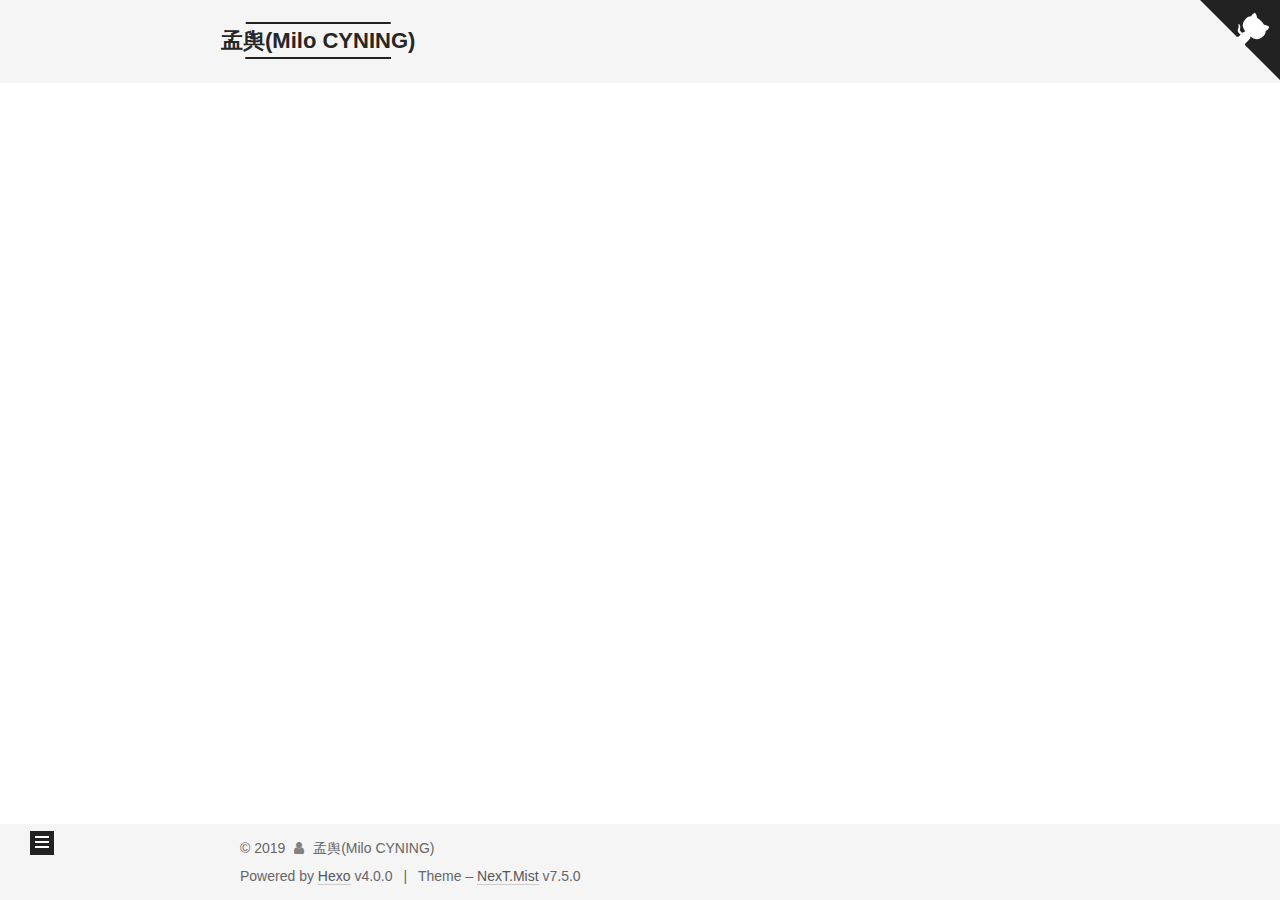
==== commit d726fdc1: "Site updated: 2019-11-19 23:54:34" ====
--- a/index.html
+++ b/index.html
@@ -140,12 +140,12 @@
   </li>
         <li class="menu-item menu-item-tags">
 
-    <a href="/tags/" rel="section"><i class="fa fa-fw fa-tags"></i>Tags<span class="badge">1</span></a>
+    <a href="/tags/" rel="section"><i class="fa fa-fw fa-tags"></i>Tags<span class="badge">0</span></a>
 
   </li>
         <li class="menu-item menu-item-archives">
 
-    <a href="/archives/" rel="section"><i class="fa fa-fw fa-archive"></i>Archives<span class="badge">2</span></a>
+    <a href="/archives/" rel="section"><i class="fa fa-fw fa-archive"></i>Archives<span class="badge">1</span></a>
 
   </li>
       <li class="menu-item menu-item-search">
@@ -201,72 +201,6 @@
   
   
   <article itemscope itemtype="http://schema.org/Article" class="post-block home" lang="zh-Hans">
-    <link itemprop="mainEntityOfPage" href="http://www.googol-inc.com/docs/dev-null-std012/">
-
-    <span hidden itemprop="author" itemscope itemtype="http://schema.org/Person">
-      <meta itemprop="image" content="/images/avatar.gif">
-      <meta itemprop="name" content="孟舆(Milo CYNING)">
-      <meta itemprop="description" content="我善养吾浩然之气">
-    </span>
-
-    <span hidden itemprop="publisher" itemscope itemtype="http://schema.org/Organization">
-      <meta itemprop="name" content="孟舆(Milo CYNING)">
-    </span>
-      <header class="post-header">
-        <h1 class="post-title" itemprop="name headline">
-          
-            <a href="/docs/dev-null-std012/" class="post-title-link" itemprop="url">linux shell中/dev/null 2>&1标准流重定向</a>
-        </h1>
-
-        <div class="post-meta">
-            <span class="post-meta-item">
-              <span class="post-meta-item-icon">
-                <i class="fa fa-calendar-o"></i>
-              </span>
-              <span class="post-meta-item-text">Posted on</span>
-              
-
-              <time title="Created: 2019-11-19 08:52:56 / Modified: 23:39:04" itemprop="dateCreated datePublished" datetime="2019-11-19T08:52:56+08:00">2019-11-19</time>
-            </span>
-
-          
-
-        </div>
-      </header>
-
-    
-    
-    
-    <div class="post-body" itemprop="articleBody">
-
-      
-          <p>/dev/null（或称空设备）在类Unix系统中是一个特殊的设备文件，它丢弃一切写入其中的数据（但报告写入操作成功），读取它则会立即得到一个EOF。<br>Unix-like系统中，文件描述符0、1、2分别表示std::cin、std::cout和std::cerr。</p>
-          <!--noindex-->
-            <div class="post-button">
-              <a class="btn" href="/docs/dev-null-std012/#more" rel="contents">
-                Read more &raquo;
-              </a>
-            </div>
-          <!--/noindex-->
-        
-      
-    </div>
-
-    
-    
-    
-      <footer class="post-footer">
-        <div class="post-eof"></div>
-      </footer>
-  </article>
-  
-  
-  
-
-        
-  
-  
-  <article itemscope itemtype="http://schema.org/Article" class="post-block home" lang="zh-Hans">
     <link itemprop="mainEntityOfPage" href="http://www.googol-inc.com/docs/hello-world/">
 
     <span hidden itemprop="author" itemscope itemtype="http://schema.org/Person">
@@ -373,15 +307,9 @@
       <div class="site-state-item site-state-posts">
           <a href="/archives/">
         
-          <span class="site-state-item-count">2</span>
+          <span class="site-state-item-count">1</span>
           <span class="site-state-item-name">posts</span>
         </a>
-      </div>
-      <div class="site-state-item site-state-tags">
-            <a href="/tags/">
-          
-        <span class="site-state-item-count">1</span>
-        <span class="site-state-item-name">tags</span></a>
       </div>
   </nav>
 </div>
--- a/css/main.css
+++ b/css/main.css
@@ -1216,7 +1216,7 @@
 }
 .links-of-author a::before,
 .links-of-author span.exturl::before {
-  background: #361fcf;
+  background: #22ffe5;
   border-radius: 50%;
   content: ' ';
   display: inline-block;
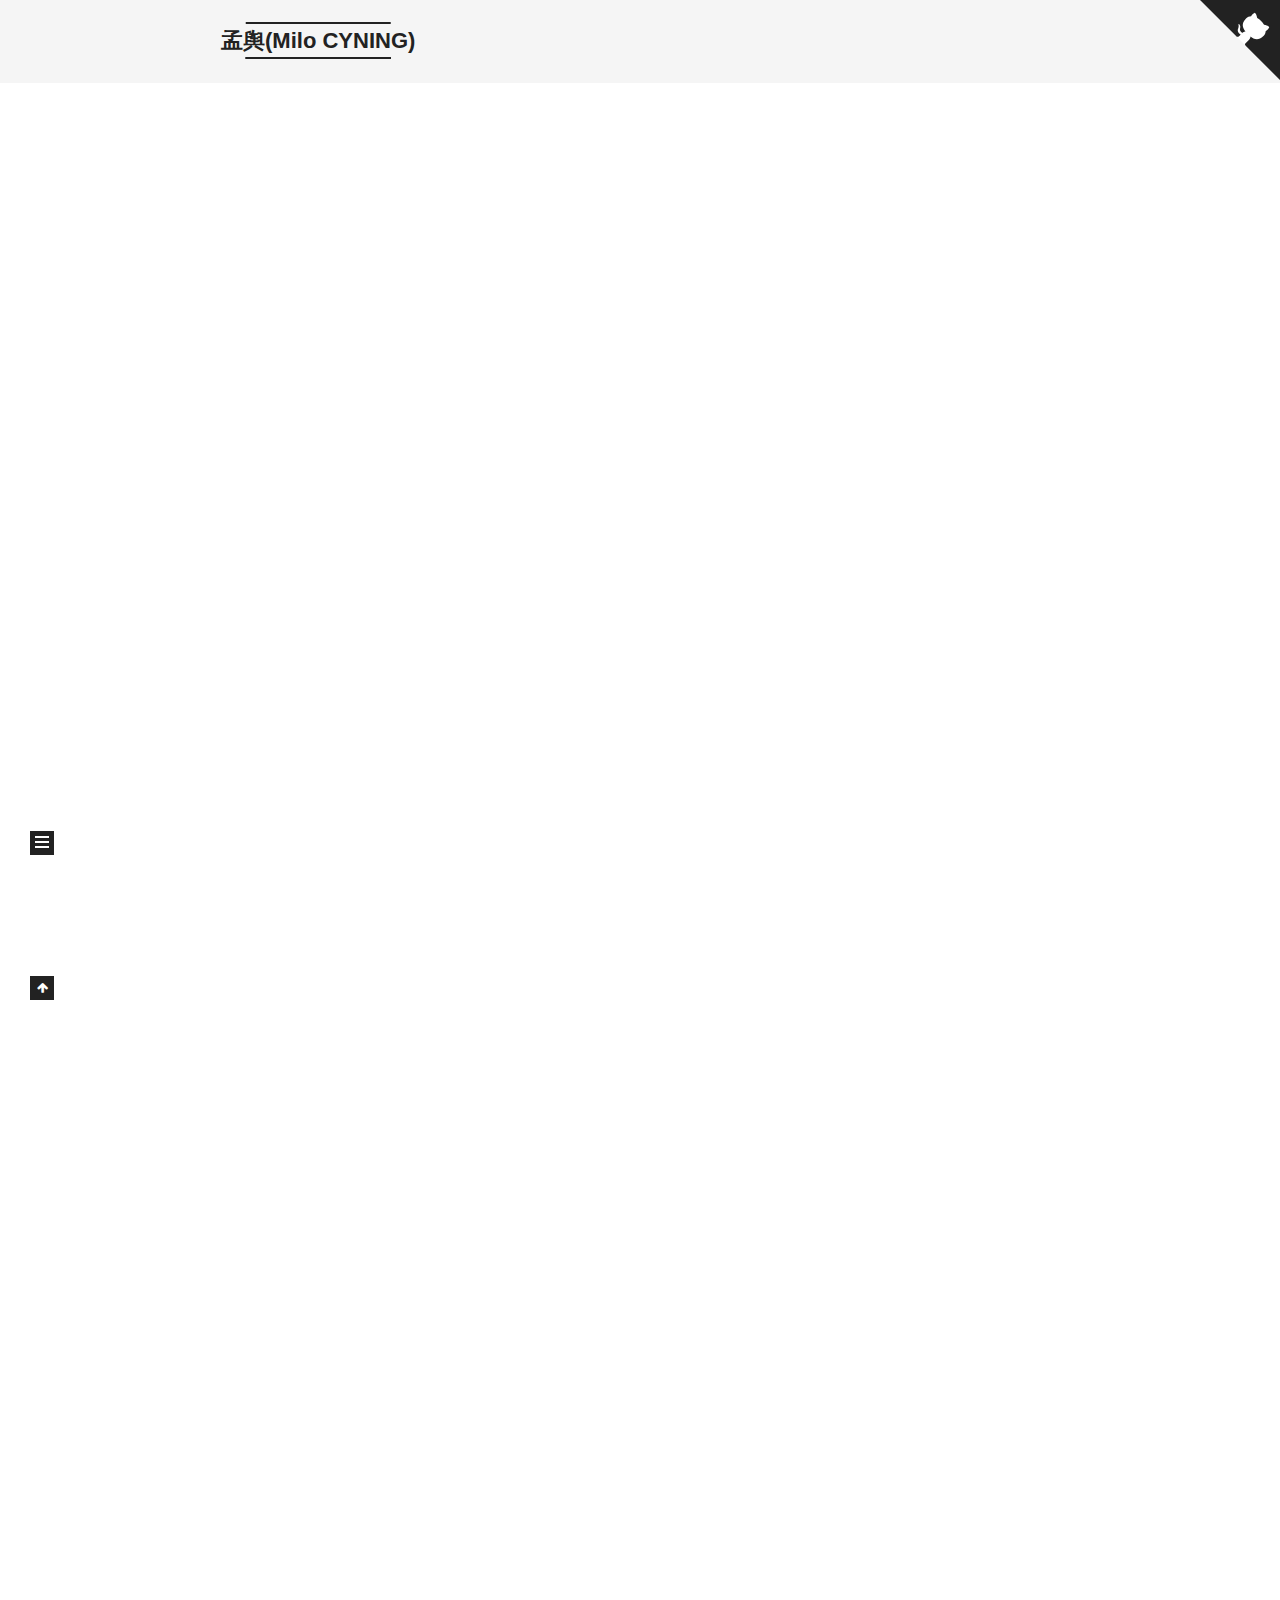
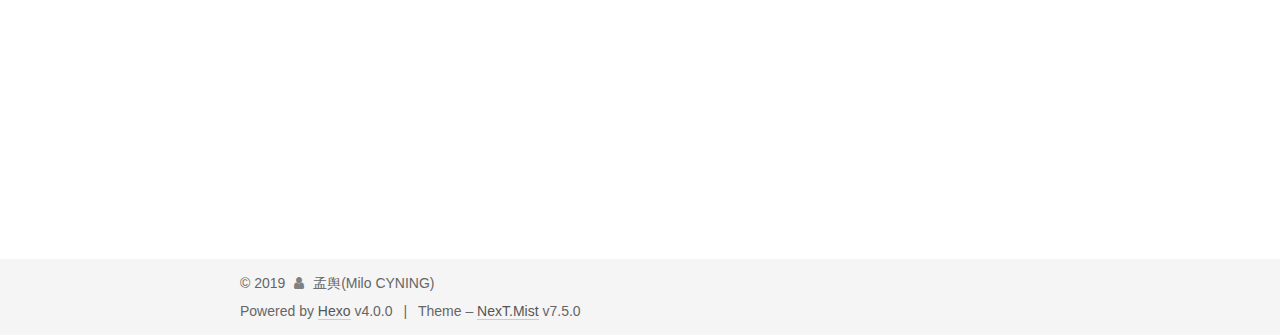
==== commit 2af023db: "Site updated: 2019-11-20 00:07:02" ====
--- a/index.html
+++ b/index.html
@@ -140,12 +140,12 @@
   </li>
         <li class="menu-item menu-item-tags">
 
-    <a href="/tags/" rel="section"><i class="fa fa-fw fa-tags"></i>Tags<span class="badge">0</span></a>
+    <a href="/tags/" rel="section"><i class="fa fa-fw fa-tags"></i>Tags<span class="badge">1</span></a>
 
   </li>
         <li class="menu-item menu-item-archives">
 
-    <a href="/archives/" rel="section"><i class="fa fa-fw fa-archive"></i>Archives<span class="badge">1</span></a>
+    <a href="/archives/" rel="section"><i class="fa fa-fw fa-archive"></i>Archives<span class="badge">3</span></a>
 
   </li>
       <li class="menu-item menu-item-search">
@@ -201,6 +201,134 @@
   
   
   <article itemscope itemtype="http://schema.org/Article" class="post-block home" lang="zh-Hans">
+    <link itemprop="mainEntityOfPage" href="http://www.googol-inc.com/docs/linux-command-daily/">
+
+    <span hidden itemprop="author" itemscope itemtype="http://schema.org/Person">
+      <meta itemprop="image" content="/images/avatar.gif">
+      <meta itemprop="name" content="孟舆(Milo CYNING)">
+      <meta itemprop="description" content="我善养吾浩然之气">
+    </span>
+
+    <span hidden itemprop="publisher" itemscope itemtype="http://schema.org/Organization">
+      <meta itemprop="name" content="孟舆(Milo CYNING)">
+    </span>
+      <header class="post-header">
+        <h1 class="post-title" itemprop="name headline">
+          
+            <a href="/docs/linux-command-daily/" class="post-title-link" itemprop="url">一些linux基本命令</a>
+        </h1>
+
+        <div class="post-meta">
+            <span class="post-meta-item">
+              <span class="post-meta-item-icon">
+                <i class="fa fa-calendar-o"></i>
+              </span>
+              <span class="post-meta-item-text">Posted on</span>
+              
+
+              <time title="Created: 2019-11-20 00:01:36 / Modified: 00:05:34" itemprop="dateCreated datePublished" datetime="2019-11-20T00:01:36+08:00">2019-11-20</time>
+            </span>
+
+          
+
+        </div>
+      </header>
+
+    
+    
+    
+    <div class="post-body" itemprop="articleBody">
+
+      
+          <h1 id="scp"><a href="#scp" class="headerlink" title="scp"></a>scp</h1><p>Secure Shell（安全外壳协议，简称SSH）是一种加密的网络传输协议，可在不安全的网络中为网络服务提供安全的传输环境。<br>在linux下一般用scp这个命令来通过ssh传输文件。</p>
+<ol>
+<li>下载文件<figure class="highlight bash"><table><tr><td class="code"><pre><span class="line">$ scp username@servername:/home/remote/filename /home/<span class="built_in">local</span>/folder/</span><br></pre></td></tr></table></figure></li>
+<li>上传文件<figure class="highlight bash"><table><tr><td class="code"><pre><span class="line">$ scp /home/<span class="built_in">local</span>/filename username@servername:/home/remote/</span><br></pre></td></tr></table></figure></li>
+<li>下载整个目录<figure class="highlight bash"><table><tr><td class="code"><pre><span class="line">$ scp -r username@servername:/home/remote/folder/ /home/<span class="built_in">local</span>/folder/</span><br></pre></td></tr></table></figure></li>
+</ol>
+
+      
+    </div>
+
+    
+    
+    
+      <footer class="post-footer">
+        <div class="post-eof"></div>
+      </footer>
+  </article>
+  
+  
+  
+
+        
+  
+  
+  <article itemscope itemtype="http://schema.org/Article" class="post-block home" lang="zh-Hans">
+    <link itemprop="mainEntityOfPage" href="http://www.googol-inc.com/docs/linux-base-command/">
+
+    <span hidden itemprop="author" itemscope itemtype="http://schema.org/Person">
+      <meta itemprop="image" content="/images/avatar.gif">
+      <meta itemprop="name" content="孟舆(Milo CYNING)">
+      <meta itemprop="description" content="我善养吾浩然之气">
+    </span>
+
+    <span hidden itemprop="publisher" itemscope itemtype="http://schema.org/Organization">
+      <meta itemprop="name" content="孟舆(Milo CYNING)">
+    </span>
+      <header class="post-header">
+        <h1 class="post-title" itemprop="name headline">
+          
+            <a href="/docs/linux-base-command/" class="post-title-link" itemprop="url">一些linux基本命令</a>
+        </h1>
+
+        <div class="post-meta">
+            <span class="post-meta-item">
+              <span class="post-meta-item-icon">
+                <i class="fa fa-calendar-o"></i>
+              </span>
+              <span class="post-meta-item-text">Posted on</span>
+              
+
+              <time title="Created: 2019-11-20 00:01:36 / Modified: 00:06:54" itemprop="dateCreated datePublished" datetime="2019-11-20T00:01:36+08:00">2019-11-20</time>
+            </span>
+
+          
+
+        </div>
+      </header>
+
+    
+    
+    
+    <div class="post-body" itemprop="articleBody">
+
+      
+          <h1 id="scp"><a href="#scp" class="headerlink" title="scp"></a>scp</h1><p>Secure Shell（安全外壳协议，简称SSH）是一种加密的网络传输协议，可在不安全的网络中为网络服务提供安全的传输环境。<br>在linux下一般用scp这个命令来通过ssh传输文件。</p>
+<ol>
+<li>下载文件<figure class="highlight bash"><table><tr><td class="code"><pre><span class="line">$ scp username@servername:/home/remote/filename /home/<span class="built_in">local</span>/folder/</span><br></pre></td></tr></table></figure></li>
+<li>上传文件<figure class="highlight bash"><table><tr><td class="code"><pre><span class="line">$ scp /home/<span class="built_in">local</span>/filename username@servername:/home/remote/</span><br></pre></td></tr></table></figure></li>
+<li>下载整个目录<figure class="highlight bash"><table><tr><td class="code"><pre><span class="line">$ scp -r username@servername:/home/remote/folder/ /home/<span class="built_in">local</span>/folder/</span><br></pre></td></tr></table></figure></li>
+</ol>
+
+      
+    </div>
+
+    
+    
+    
+      <footer class="post-footer">
+        <div class="post-eof"></div>
+      </footer>
+  </article>
+  
+  
+  
+
+        
+  
+  
+  <article itemscope itemtype="http://schema.org/Article" class="post-block home" lang="zh-Hans">
     <link itemprop="mainEntityOfPage" href="http://www.googol-inc.com/docs/hello-world/">
 
     <span hidden itemprop="author" itemscope itemtype="http://schema.org/Person">
@@ -307,9 +435,15 @@
       <div class="site-state-item site-state-posts">
           <a href="/archives/">
         
-          <span class="site-state-item-count">1</span>
+          <span class="site-state-item-count">3</span>
           <span class="site-state-item-name">posts</span>
         </a>
+      </div>
+      <div class="site-state-item site-state-tags">
+            <a href="/tags/">
+          
+        <span class="site-state-item-count">1</span>
+        <span class="site-state-item-name">tags</span></a>
       </div>
   </nav>
 </div>
--- a/css/main.css
+++ b/css/main.css
@@ -1216,7 +1216,7 @@
 }
 .links-of-author a::before,
 .links-of-author span.exturl::before {
-  background: #22ffe5;
+  background: #37ffff;
   border-radius: 50%;
   content: ' ';
   display: inline-block;
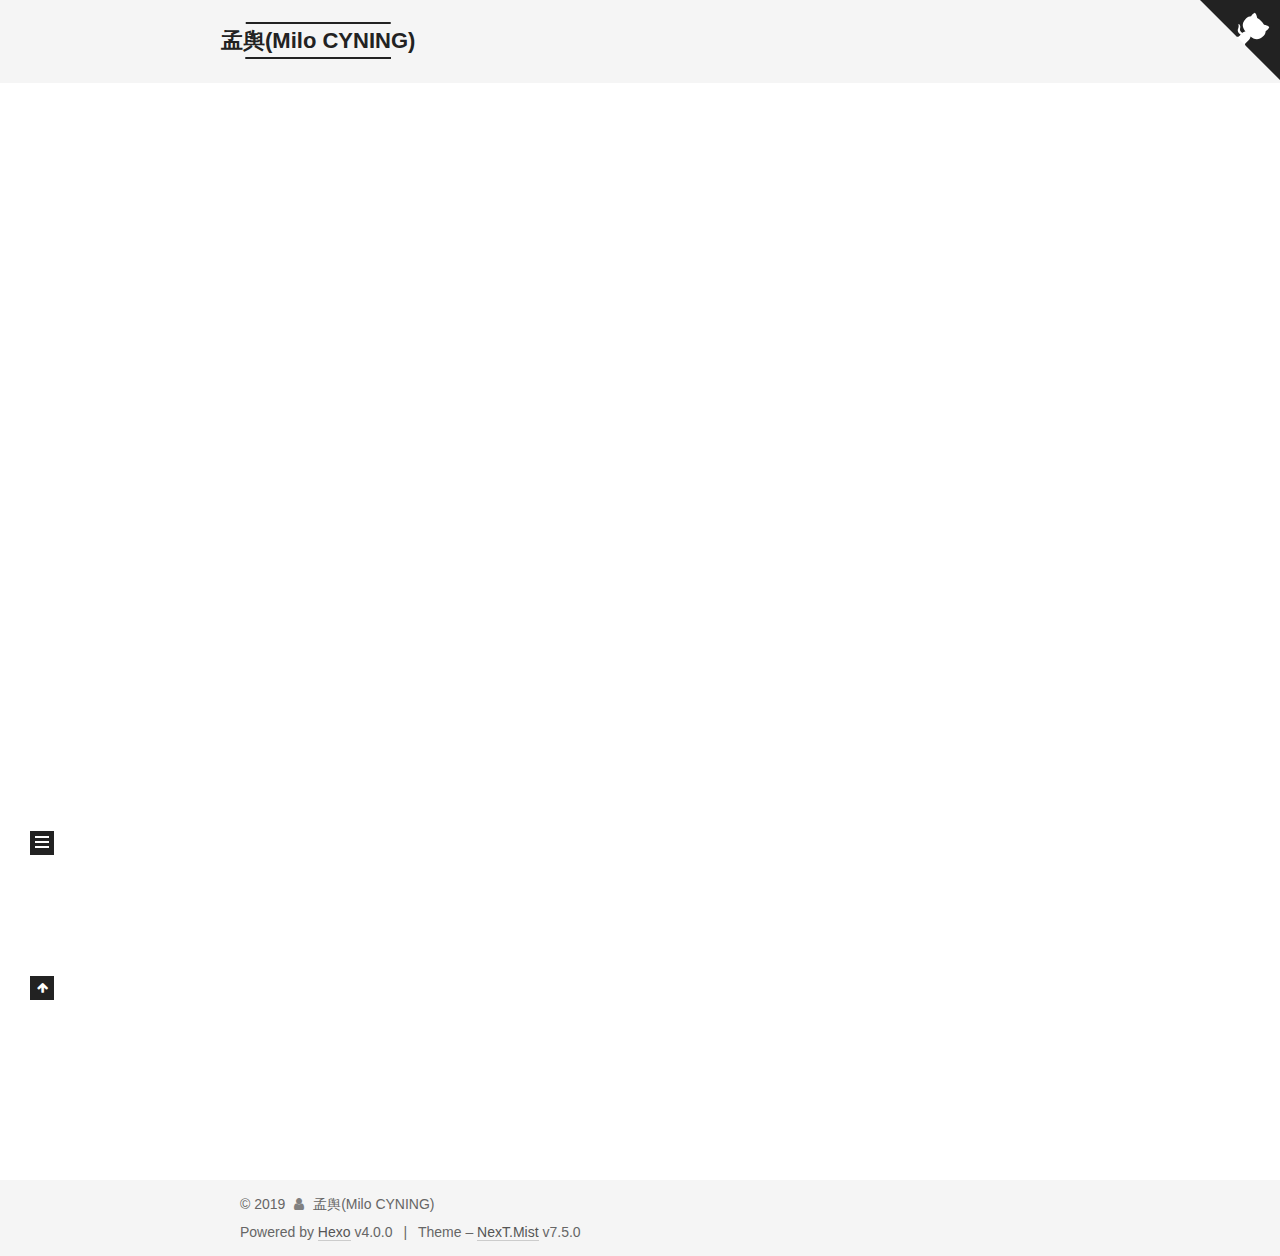
==== commit 1da54220: "Site updated: 2019-11-20 00:08:31" ====
--- a/index.html
+++ b/index.html
@@ -145,7 +145,7 @@
   </li>
         <li class="menu-item menu-item-archives">
 
-    <a href="/archives/" rel="section"><i class="fa fa-fw fa-archive"></i>Archives<span class="badge">3</span></a>
+    <a href="/archives/" rel="section"><i class="fa fa-fw fa-archive"></i>Archives<span class="badge">2</span></a>
 
   </li>
       <li class="menu-item menu-item-search">
@@ -265,70 +265,6 @@
   
   
   <article itemscope itemtype="http://schema.org/Article" class="post-block home" lang="zh-Hans">
-    <link itemprop="mainEntityOfPage" href="http://www.googol-inc.com/docs/linux-base-command/">
-
-    <span hidden itemprop="author" itemscope itemtype="http://schema.org/Person">
-      <meta itemprop="image" content="/images/avatar.gif">
-      <meta itemprop="name" content="孟舆(Milo CYNING)">
-      <meta itemprop="description" content="我善养吾浩然之气">
-    </span>
-
-    <span hidden itemprop="publisher" itemscope itemtype="http://schema.org/Organization">
-      <meta itemprop="name" content="孟舆(Milo CYNING)">
-    </span>
-      <header class="post-header">
-        <h1 class="post-title" itemprop="name headline">
-          
-            <a href="/docs/linux-base-command/" class="post-title-link" itemprop="url">一些linux基本命令</a>
-        </h1>
-
-        <div class="post-meta">
-            <span class="post-meta-item">
-              <span class="post-meta-item-icon">
-                <i class="fa fa-calendar-o"></i>
-              </span>
-              <span class="post-meta-item-text">Posted on</span>
-              
-
-              <time title="Created: 2019-11-20 00:01:36 / Modified: 00:06:54" itemprop="dateCreated datePublished" datetime="2019-11-20T00:01:36+08:00">2019-11-20</time>
-            </span>
-
-          
-
-        </div>
-      </header>
-
-    
-    
-    
-    <div class="post-body" itemprop="articleBody">
-
-      
-          <h1 id="scp"><a href="#scp" class="headerlink" title="scp"></a>scp</h1><p>Secure Shell（安全外壳协议，简称SSH）是一种加密的网络传输协议，可在不安全的网络中为网络服务提供安全的传输环境。<br>在linux下一般用scp这个命令来通过ssh传输文件。</p>
-<ol>
-<li>下载文件<figure class="highlight bash"><table><tr><td class="code"><pre><span class="line">$ scp username@servername:/home/remote/filename /home/<span class="built_in">local</span>/folder/</span><br></pre></td></tr></table></figure></li>
-<li>上传文件<figure class="highlight bash"><table><tr><td class="code"><pre><span class="line">$ scp /home/<span class="built_in">local</span>/filename username@servername:/home/remote/</span><br></pre></td></tr></table></figure></li>
-<li>下载整个目录<figure class="highlight bash"><table><tr><td class="code"><pre><span class="line">$ scp -r username@servername:/home/remote/folder/ /home/<span class="built_in">local</span>/folder/</span><br></pre></td></tr></table></figure></li>
-</ol>
-
-      
-    </div>
-
-    
-    
-    
-      <footer class="post-footer">
-        <div class="post-eof"></div>
-      </footer>
-  </article>
-  
-  
-  
-
-        
-  
-  
-  <article itemscope itemtype="http://schema.org/Article" class="post-block home" lang="zh-Hans">
     <link itemprop="mainEntityOfPage" href="http://www.googol-inc.com/docs/hello-world/">
 
     <span hidden itemprop="author" itemscope itemtype="http://schema.org/Person">
@@ -435,7 +371,7 @@
       <div class="site-state-item site-state-posts">
           <a href="/archives/">
         
-          <span class="site-state-item-count">3</span>
+          <span class="site-state-item-count">2</span>
           <span class="site-state-item-name">posts</span>
         </a>
       </div>
--- a/css/main.css
+++ b/css/main.css
@@ -1216,7 +1216,7 @@
 }
 .links-of-author a::before,
 .links-of-author span.exturl::before {
-  background: #37ffff;
+  background: #93ecbf;
   border-radius: 50%;
   content: ' ';
   display: inline-block;
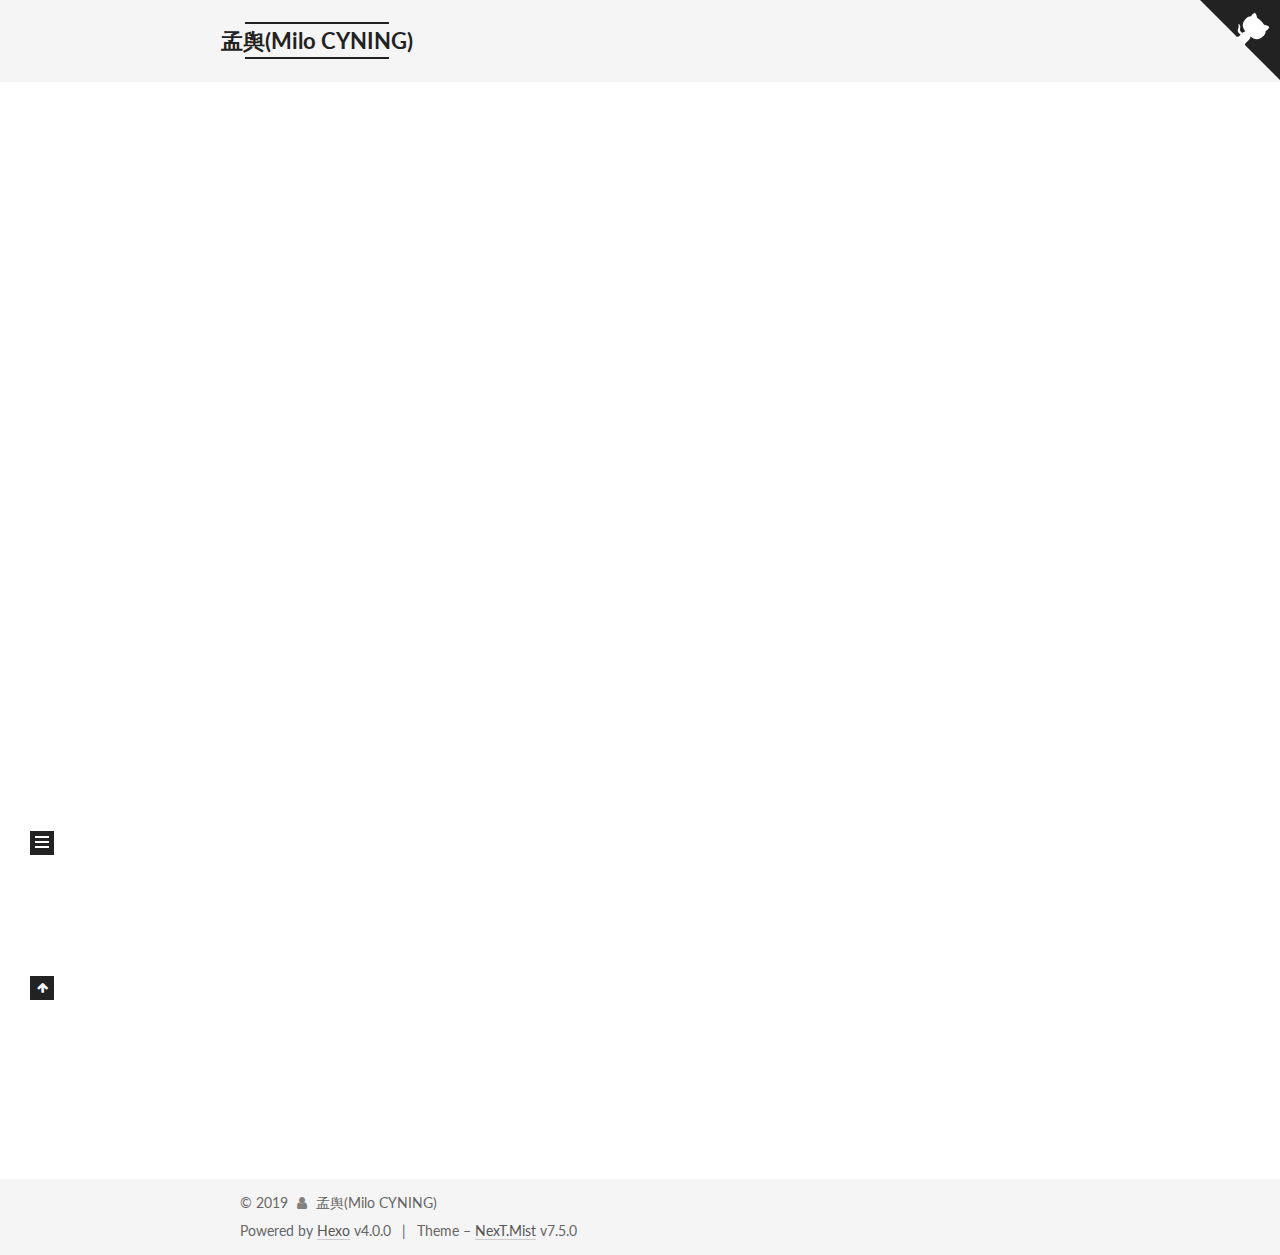
==== commit 8ab8135c: "Site updated: 2019-11-20 09:46:04" ====
--- a/index.html
+++ b/index.html
@@ -13,7 +13,7 @@
 
 <link rel="stylesheet" href="/css/main.css">
 
-
+<link rel="stylesheet" href="//fonts.googleapis.com/css?family=Lato:300,300italic,400,400italic,700,700italic&display=swap&subset=latin,latin-ext">
 <link rel="stylesheet" href="/lib/font-awesome/css/font-awesome.min.css">
 
 
--- a/css/main.css
+++ b/css/main.css
@@ -1216,7 +1216,7 @@
 }
 .links-of-author a::before,
 .links-of-author span.exturl::before {
-  background: #93ecbf;
+  background: #e26247;
   border-radius: 50%;
   content: ' ';
   display: inline-block;
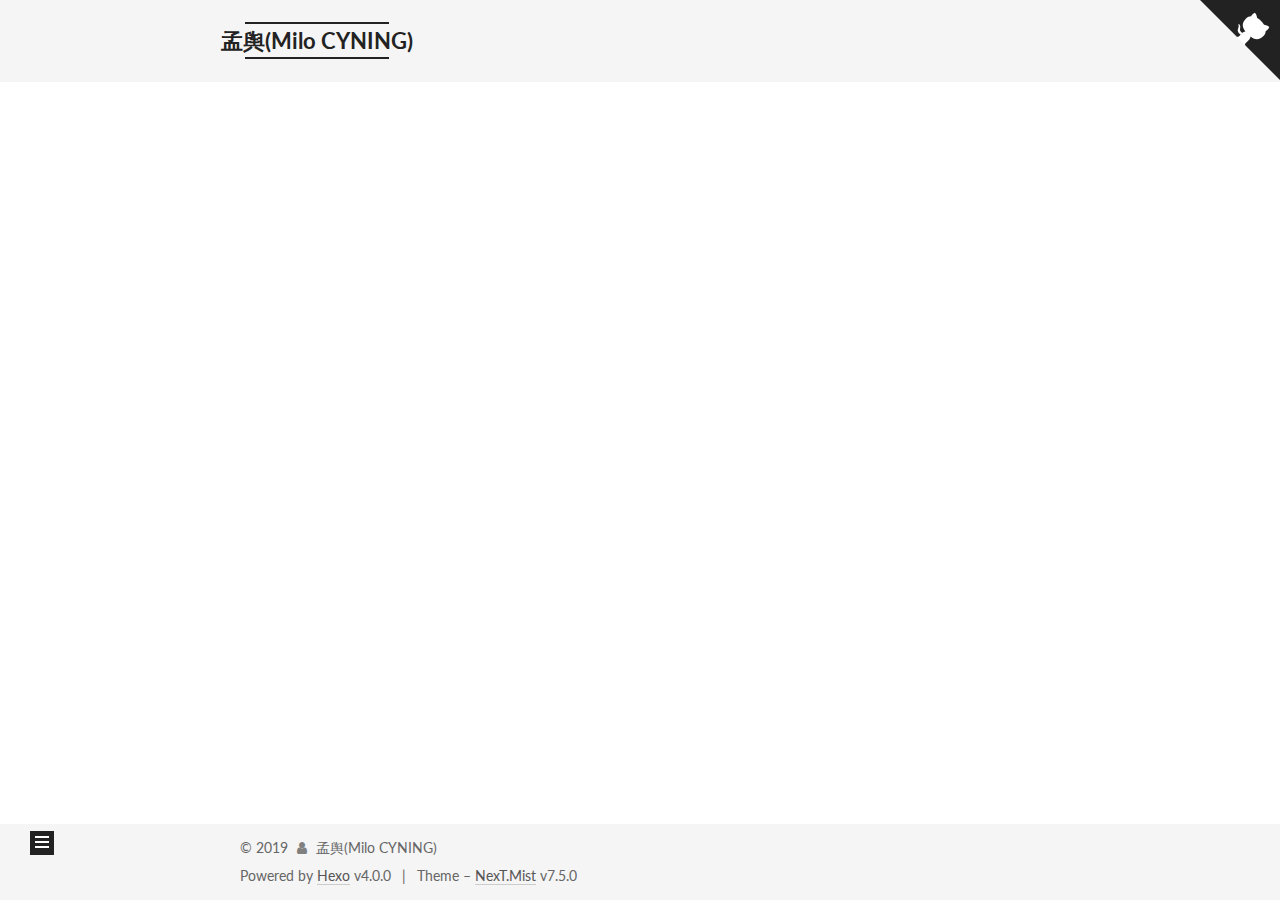
==== commit 89530e93: "Site updated: 2019-11-20 09:50:01" ====
--- a/index.html
+++ b/index.html
@@ -226,7 +226,7 @@
               <span class="post-meta-item-text">Posted on</span>
               
 
-              <time title="Created: 2019-11-20 00:01:36 / Modified: 00:05:34" itemprop="dateCreated datePublished" datetime="2019-11-20T00:01:36+08:00">2019-11-20</time>
+              <time title="Created: 2019-11-20 00:01:36 / Modified: 09:49:52" itemprop="dateCreated datePublished" datetime="2019-11-20T00:01:36+08:00">2019-11-20</time>
             </span>
 
           
@@ -240,13 +240,15 @@
     <div class="post-body" itemprop="articleBody">
 
       
-          <h1 id="scp"><a href="#scp" class="headerlink" title="scp"></a>scp</h1><p>Secure Shell（安全外壳协议，简称SSH）是一种加密的网络传输协议，可在不安全的网络中为网络服务提供安全的传输环境。<br>在linux下一般用scp这个命令来通过ssh传输文件。</p>
-<ol>
-<li>下载文件<figure class="highlight bash"><table><tr><td class="code"><pre><span class="line">$ scp username@servername:/home/remote/filename /home/<span class="built_in">local</span>/folder/</span><br></pre></td></tr></table></figure></li>
-<li>上传文件<figure class="highlight bash"><table><tr><td class="code"><pre><span class="line">$ scp /home/<span class="built_in">local</span>/filename username@servername:/home/remote/</span><br></pre></td></tr></table></figure></li>
-<li>下载整个目录<figure class="highlight bash"><table><tr><td class="code"><pre><span class="line">$ scp -r username@servername:/home/remote/folder/ /home/<span class="built_in">local</span>/folder/</span><br></pre></td></tr></table></figure></li>
-</ol>
-
+          <p>繁多的linux命令，用到一些，总结一些。</p>
+          <!--noindex-->
+            <div class="post-button">
+              <a class="btn" href="/docs/linux-command-daily/#more" rel="contents">
+                Read more &raquo;
+              </a>
+            </div>
+          <!--/noindex-->
+        
       
     </div>
 
--- a/css/main.css
+++ b/css/main.css
@@ -1216,7 +1216,7 @@
 }
 .links-of-author a::before,
 .links-of-author span.exturl::before {
-  background: #e26247;
+  background: #ff7cff;
   border-radius: 50%;
   content: ' ';
   display: inline-block;
